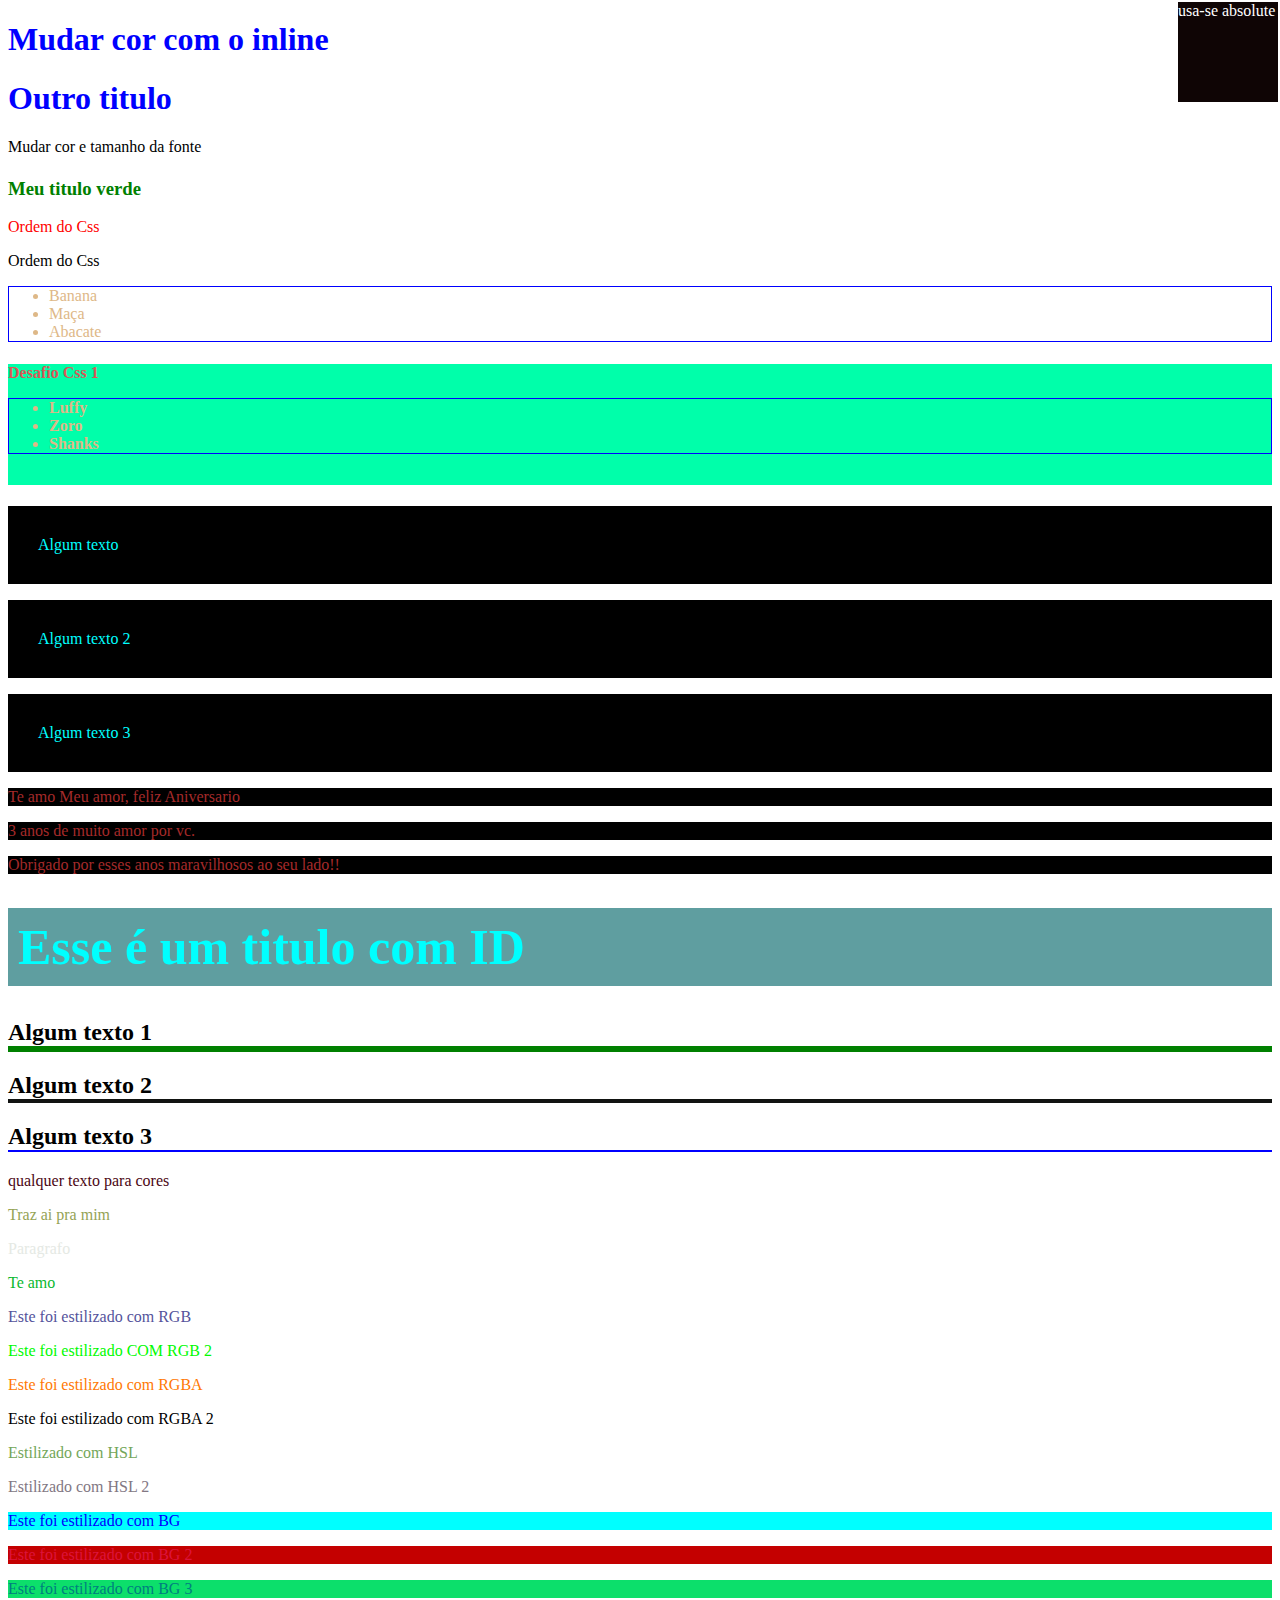
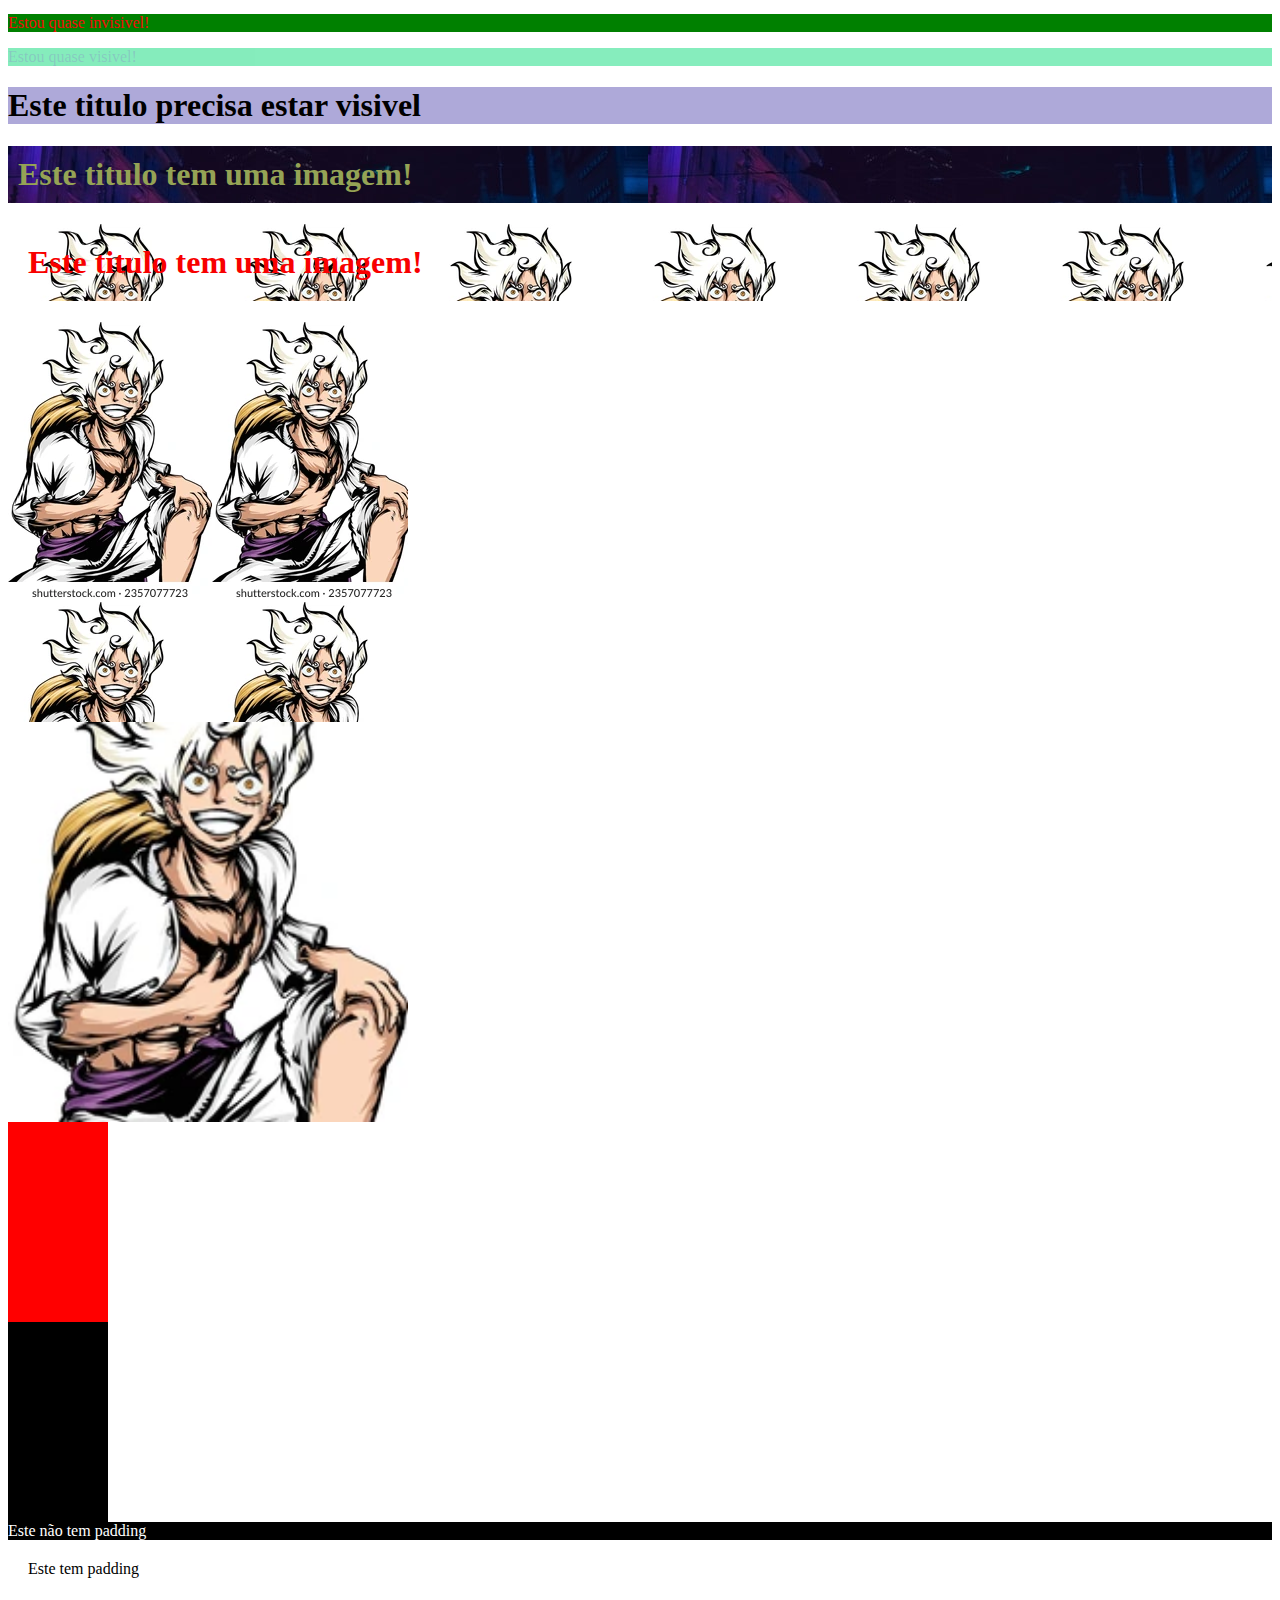
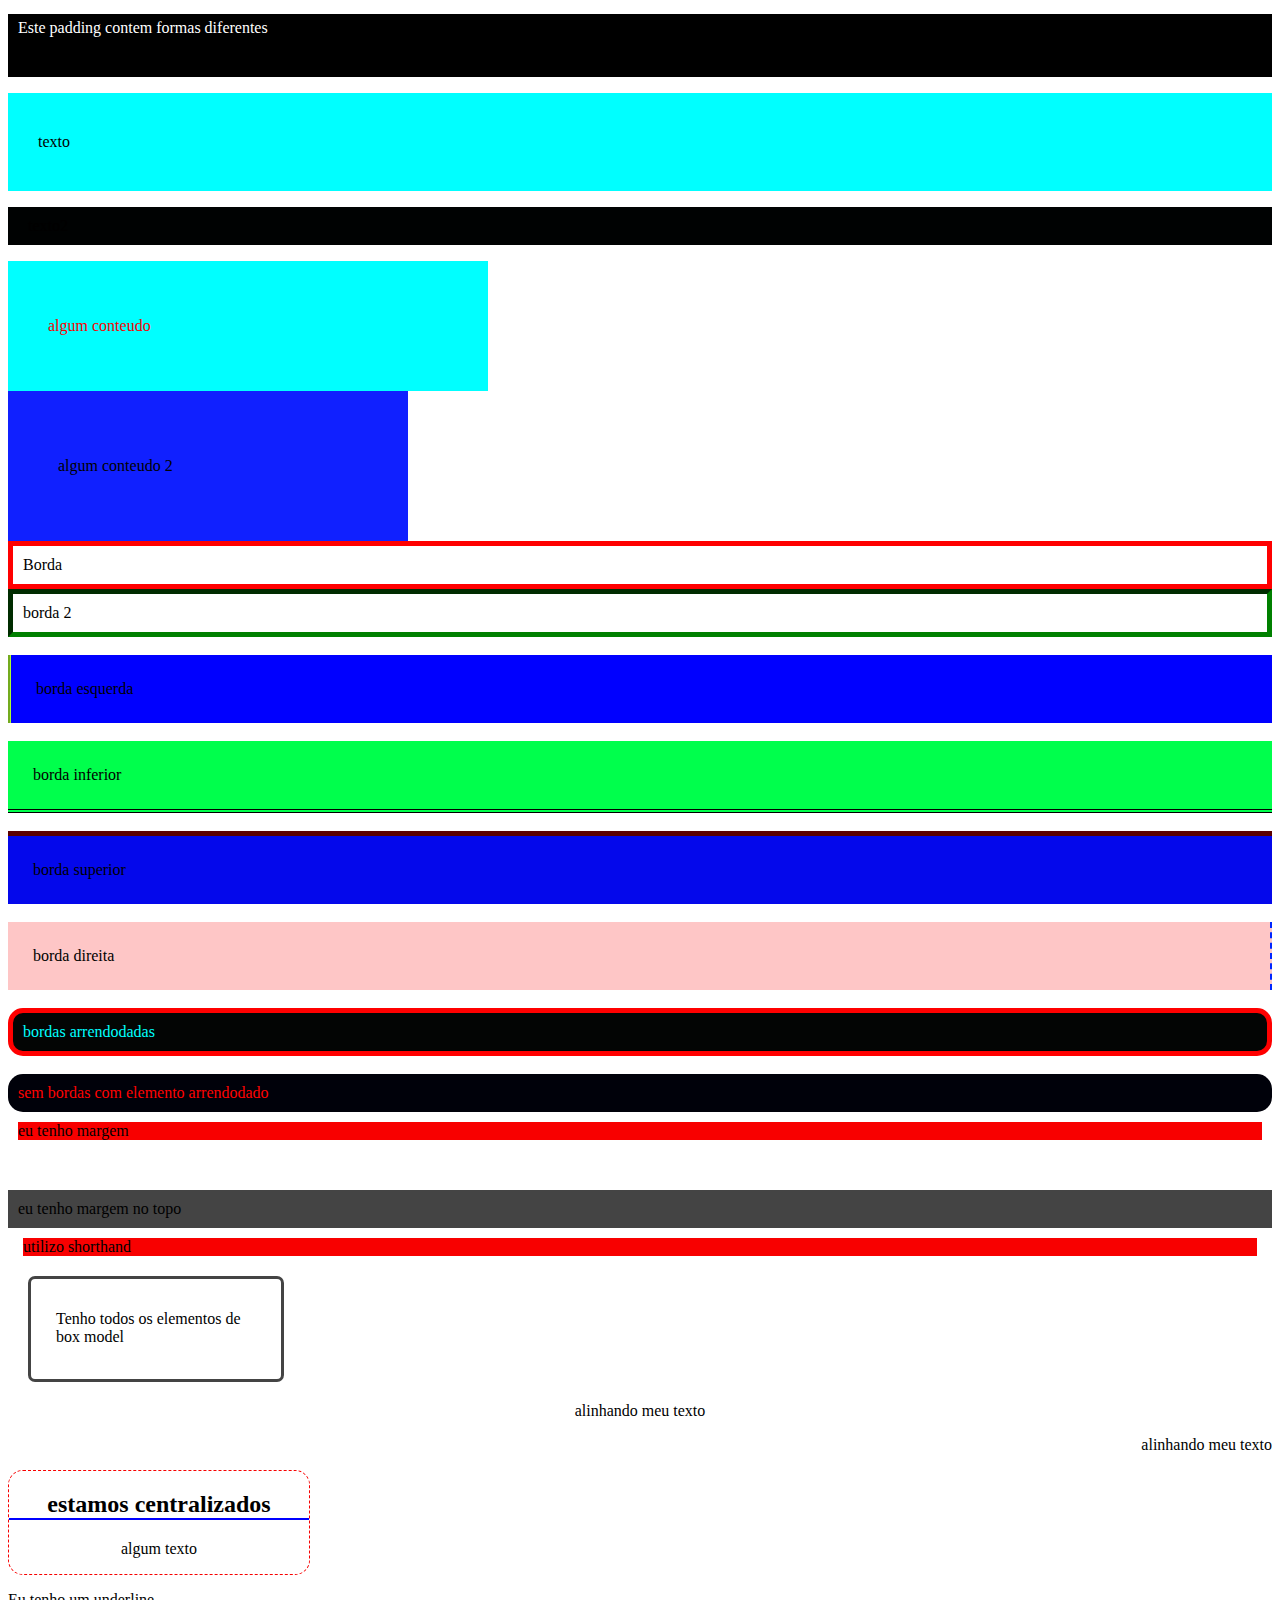
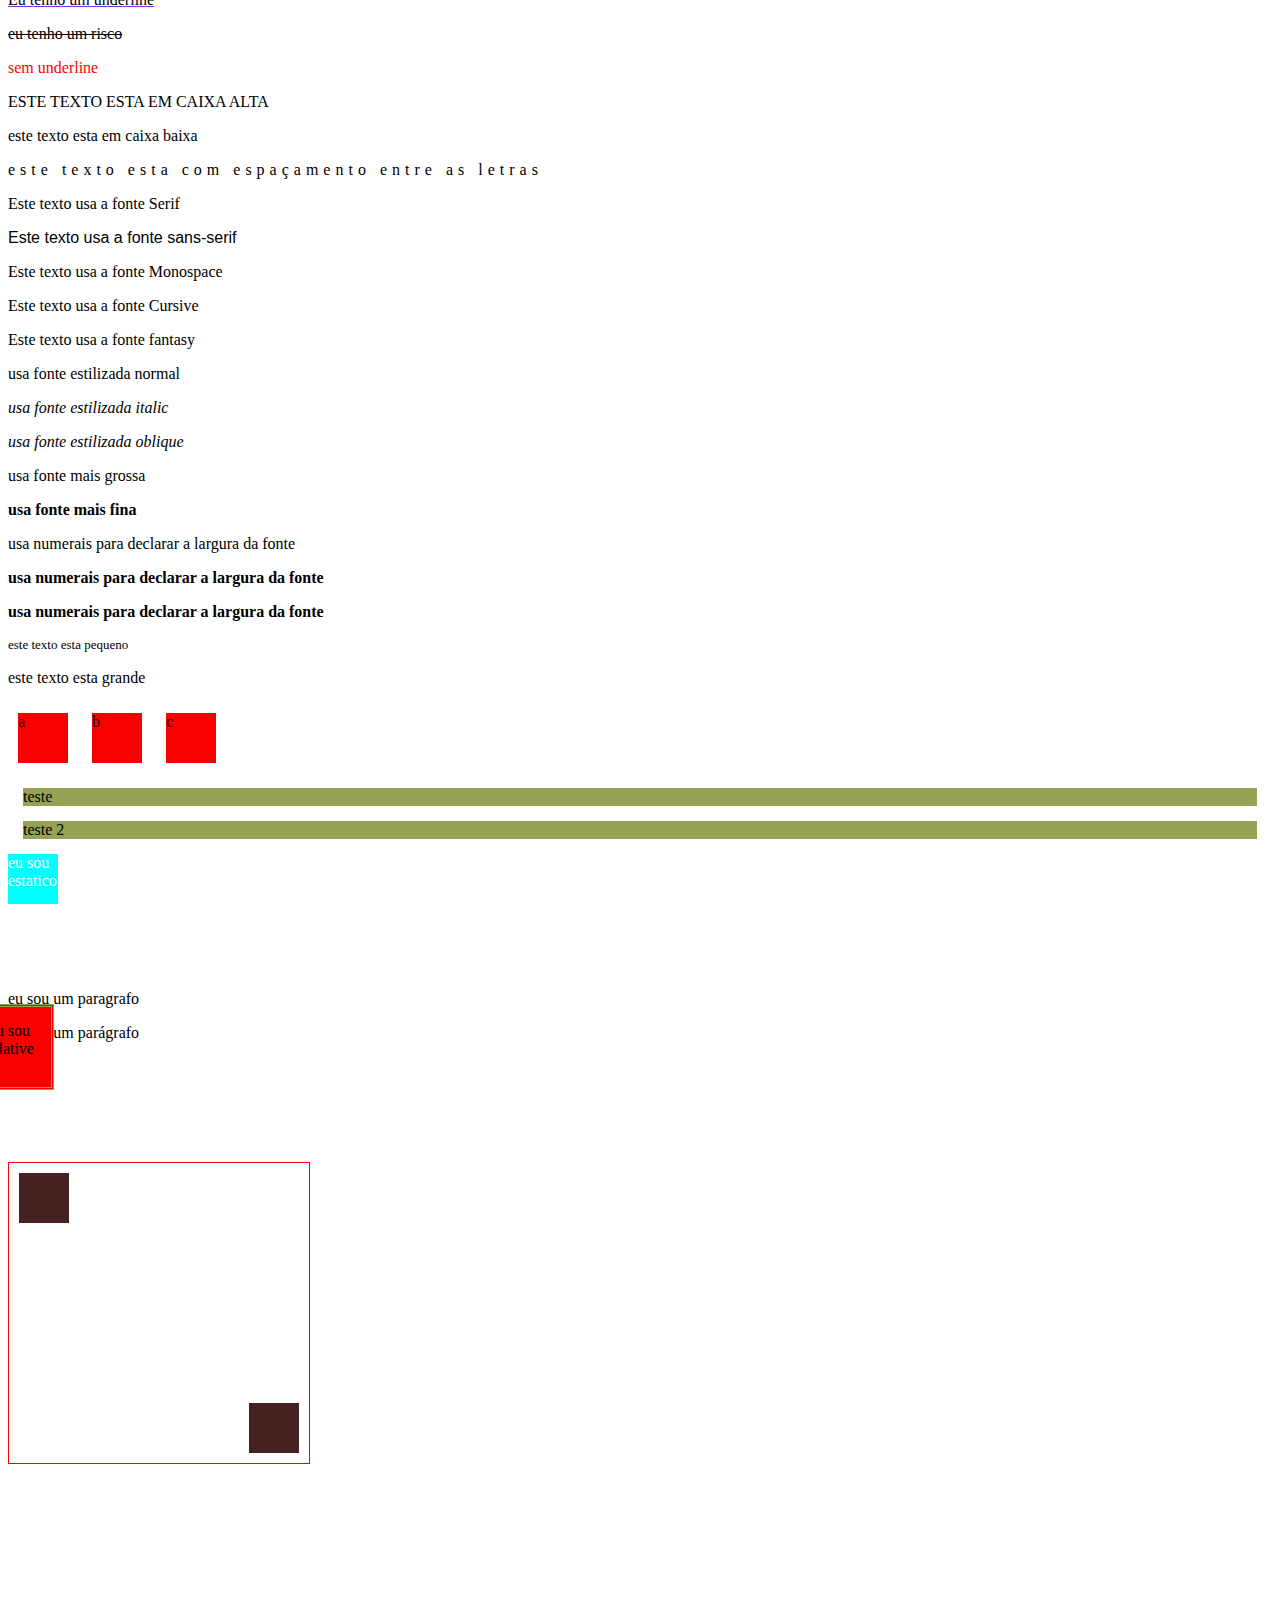
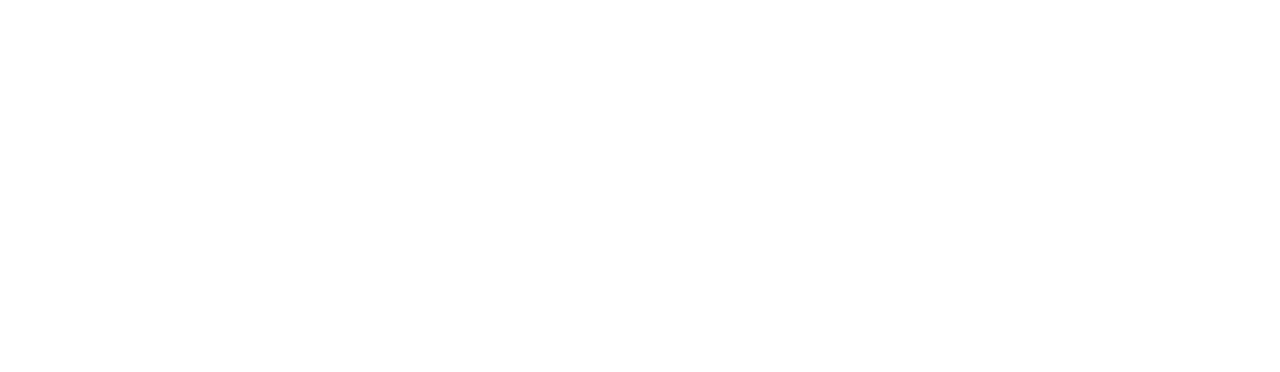
==== 3-CSS/index.html @ b460d369 "meu primeiro commit" ====
<!DOCTYPE html>
<html lang="en">
  <head>
    <meta charset="UTF-8" />
    <meta name="viewport" content="width=device-width, initial-scale=1.0" />
    <title>CSS</title>
    <!--3 Internal CSS-->
    <style>
      /* p {
        color: rgb(255, 255, 255);
        font-size: 40px;
      } */
    </style>
    <!--4 External CSS-->
    <!--Cascanding Style Sheets-->
    <link rel="stylesheet" href="Css/styles.css" />
    <link rel="stylesheet" href="Css/list.css" />
    <!--7 Desafio CSS-->
    <link rel="stylesheet" href="Css/titles.css" />
  </head>

  <body>
    <!--1 Inline CSS-->
    <h1 style="color: blue">Mudar cor com o inline</h1>
    <h1 style="color: blue">Outro titulo</h1>

    <!-- 2 Multiplas regras-->
    <!-- <h1 style="color: purple; font-size: 50px; border-bottom: 1px solid red;"</h1> -->
    Mudar cor e tamanho da fonte
    <h1 />
    <!--3 internal CSS-->
    <!-- <P>Eu fui estilizado pelo internal</P>
      <p>mais um</p>
      <p>e mais outro</p> -->

    <!--4 EXTERNAL CSS-->
    <h3>Meu titulo verde</h3>

    <!--5 Ordem do CSS-->
    <p style="color: red">Ordem do Css</p>
    <p>Ordem do Css</p>

    <!--6  Multiplos CSS-->

    <ul>
      <li>Banana</li>
      <li>Maça</li>
      <li>Abacate</li>
    </ul>

    <!--7 desafio CSS-->
    <h4>
      Desafio Css 1
      <ul>
        <li>Luffy</li>
        <li>Zoro</li>
        <li>Shanks</li>
      </ul>
    </h4>
    <!--8  - classes-->
    <p class="paragraph">Algum texto</p>
    <p class="paragraph">Algum texto 2</p>
    <p class="paragraph">Algum texto 3</p>

    <p class="Aline">Te amo Meu amor, feliz Aniversario</p>
    <p class="Aline">3 anos de muito amor por vc.</p>
    <p class="Aline">Obrigado por esses anos maravilhosos ao seu lado!!</p>

    <!--9 Id-->

    <h1 id="exclusive-tittle">Esse é um titulo com ID</h1>

    <!--10 Multiplas regras, ordem do CSS-->

    <h2 id="Algum-titulo" class="titulo">Algum texto 1</h2>
    <h2 class="titulo">Algum texto 2</h2>
    <h2>Algum texto 3</h2>

    <!--11 Nome de Cor-->
    <p class="color-name">qualquer texto para cores</p>

    <!--12 HEX-->
    <p class="hex">Traz ai pra mim</p>
    <p class="hex-2">Paragrafo</p>

    <!--13 mais sobre hex-->

    <p class="simple-hex">Te amo</p>

    <!--14 RGB-->

    <p class="rgb">Este foi estilizado com RGB</p>
    <p class="mixed-rgb">Este foi estilizado COM RGB 2</p>

    <!--15 RGBA -->

    <p class="Rgba">Este foi estilizado com RGBA</p>
    <p class="Rgba-2">Este foi estilizado com RGBA 2</p>

    <!--  16 HSL-->

    <p class="HSL">Estilizado com HSL</p>
    <p class="HSL-2">Estilizado com HSL 2</p>

    <!-- 17 Backgroud color-->

    <p class="bg">Este foi estilizado com BG</p>
    <p class="bg-2">Este foi estilizado com BG 2</p>
    <p class="bg-3">Este foi estilizado com BG 3</p>

    <!-- 18 Backgroud opacity-->

    <div class="bg-opacity">
      <p>Estou quase invisivel!</p>
    </div>

    <div class="bg-opacity-2">
      <p>Estou quase visivel!</p>
    </div>

    <!-- 19 Rgba com opacidade -->

    <div class="rgba-opacity">
      <h1>Este titulo precisa estar visivel</h1>
    </div>

    <!-- 20 backgroud images -->

    <h1 class="bg-img">Este titulo tem uma imagem!</h1>
    <h1 class="bg-img-2">Este titulo tem uma imagem!</h1>

    <!-- 21 centralizando img bg-->

    <div class="not-center-img-bg"></div>
    <div class="center-img-bg"></div>

    <!-- 22 largura e altura -->

    <div class="height-width"></div>
    <div class="height-width-2"></div>
    <!-- 23 padding -->
    <div class="without-padding">Este não tem padding</div>
    <div class="padding">Este tem padding</div>
    <!-- 24 padding indivual -->

    <p class="padding-individual">Este padding contem formas diferentes</p>

    <!-- 25 - Shorthand properties -->

    <p class="shorthandas-paddind">texto</p>
    <p class="shorthandas-paddind-2">texto2</p>

    <!-- 26 padding e width -->
    <div class="without-border-box">
      <p>algum conteudo</p>
    </div>
    <div class="border-box">
      <p>algum conteudo 2</p>
    </div>

    <!-- 27 border -->

    <div class="border">Borda</div>
    <div class="border-2">borda 2</div>
    <br />

    <!-- 28 bordas individuais -->

    <div class="border-left">borda esquerda</div>
    <br />
    <div class="border-botton">borda inferior</div>
    <br />
    <div class="border-top">borda superior</div>
    <br />
    <div class="border-right">borda direita</div>
    <br />

    <!-- 29 bordas arrendodadas -->

    <div class="border-radius">bordas arrendodadas</div>
    <br />
    <div class="border-radius-2">sem bordas com elemento arrendodado</div>

    <!-- 30 margem -->

    <div class="margin">eu tenho margem</div>
    <div class="margin-top">eu tenho margem no topo</div>
    <div class="margin-shorthand">utilizo shorthand</div>

    <!-- 31 elementos de box model juntos -->

    <div class="box-model">
      <p>Tenho todos os elementos de box model</p>
    </div>

    <!-- 31 alinhamento de texto -->

    <p class="text-aligned">alinhando meu texto</p>
    <p class="text-aligned-2">alinhando meu texto</p>
    <div class="container-center">
      <h2>estamos centralizados</h2>
      <p>algum texto</p>
    </div>

    <!-- 32 text decorecion -->
    <p class="underline">Eu tenho um underline</p>
    <p class="line-trough">eu tenho um risco</p>
    <a href="#" class="remove-underline">sem underline</a>

    <!-- 33 transformação do texto -->

    <p class="upper">este texto esta em caixa alta</p>
    <p class="lower">este texto esta em caixa baixa</p>

    <!-- 34 espaçamento de texto -->

    <p class="letter-spacing">
      este texto esta com espaçamento entre as letras
    </p>

    <!-- 35 fontes -->
    <p class="serif">Este texto usa a fonte Serif</p>
    <p class="sans-serif">Este texto usa a fonte sans-serif</p>
    <p class="Monospace">Este texto usa a fonte Monospace</p>
    <p class="cursive">Este texto usa a fonte Cursive</p>
    <p class="fantasy">Este texto usa a fonte fantasy</p>
    <!-- 36 estilos de fontes -->

    <p class="normal">usa fonte estilizada normal</p>
    <p class="italic">usa fonte estilizada italic</p>
    <p class="oblique">usa fonte estilizada oblique</p>

    <!-- 37 largura da fonte  -->
    <p class="lighter"">usa fonte mais grossa</p>
    <p class="bolder">usa fonte mais fina</p>
    <p class="usa-numerais">usa numerais para declarar a largura da fonte</p>
    <p class="usa-numerais-2">usa numerais para declarar a largura da fonte</p>
    <p class="usa-numerais-3">usa numerais para declarar a largura da fonte</p>
    
    <!--38 font size(tamanho do texto) -->

    <p class="font-size">este texto esta pequeno</p>
    <p class="font-size-2">este texto esta grande</p>

    <!-- 39 Display -->
     
    <div class="inline-box">a</div>
    <div class="inline-box">b</div>
    <div class="inline-box">c</div>
    <span class="block">teste</span>
    <span class="block">teste 2</span>

    <!-- 40 escondendo elementos -->
    <p class="invisible">me encontre se puder </p>  

    <!-- posições dos elementos -->
     <!-- 41 posistion static -->
    <div class="static">
      <span>eu sou estatico!</span>
    </div>

    <!-- 42 relative position -->

    <div class="relative">
      <span>Eu sou relative</span>
    </div>
    <p7>eu sou um paragrafo</p7>

    <!-- 43 position absolute -->

    <div class="absolute">
      <span>usa-se absolute</span>
    </div>
    <p>eu sou um parágrafo</p>

    <!-- 44 relative com absolute -->

    <div class="relative-container">
      <div class="absolute-1"></div>
      <div class="absolute-2"></div>
    </div>


  </body>
</html>
---- 3-CSS/Css/styles.css ----
/*4 - external */
body {
  padding-bottom: 500px;
}
h3 {
  color: green;
}
/* P {
  color: rgb(123, 9, 230);
} */
/*Ola pessoal*/

/*Classes*/
.paragraph {
  background-color: black;
  color: aqua;
  padding: 30px;
}

.Aline {
  background-color: black;
  color: brown;
}

/*Id*/
#exclusive-tittle {
  background-color: cadetblue;
  color: aqua;
  padding: 10px;
  font-size: 50px;
}

/* Ordem das Regras*/
h2 {
  border-bottom: 2px solid blue;
}

.titulo {
  border-bottom: 4px solid rgb(17, 19, 17);
}

#Algum-titulo {
  border-bottom: 6px solid green;
}

/* Nome de Cores*/
.color-name {
  color: rgb(75, 6, 20);
}
/* hEX*/
.hex {
  color: #95a355;
}

.hex-2 {
  color: #e5e9e4;

  /*Aprofundando no HEx*/
}
.simple-hex {
  color: rgb(10, 185, 48);
}

.simple-hex-2 {
  color: rgba(rgb(173, 16, 16), rgb(16, 241, 16), blue, alpha);
}

/*RGB*/

.rgb {
  color: rgb(84, 83, 155);
}

.mixed-rgb {
  color: rgb(0, 250, 0);
}

/* RGBA */
.Rgba {
  color: rgb(255, 121, 4);
}

.Rgba-2 {
  color: rgba rgb(0, 255, 242);
}

/*HSL*/

.HSL {
  color: hsl(100, 30%, 50%);
}

.HSL-2 {
  color: hsl(295, 5%, 49%);
}

/* Backgroud color*/
.bg {
  background-color: aqua;
  color: blue;
}

.bg-2 {
  background-color: rgb(196, 0, 0);
  color: crimson;
}

.bg-3 {
  background-color: rgb(12, 223, 107);
  color: teal;
}

/*backgroud opacity*/

.bg-opacity {
  background-color: green;
  color: rgb(241, 9, 9);
  /* opacity: 0.1; */
}
.bg-opacity-2 {
  background-color: rgb(13, 219, 123);
  color: rgba(23, 9, 145, 0.349);
  opacity: 0.5;
}

/* Rgba com opacidade */
.rgba-opacity {
  background-color: rgba(23, 9, 145, 0.349);
  color: black;
}

/* bg img */

.bg-img {
  background-image: url(../img/city.jpg);
  padding: 10px;
  color: #95a355;
}
.bg-img-2 {
  background-image: url(../img/luffy.jpg);
  padding: 20px;
  color: #f80000;
}
/* center img bg */

.not-center-img-bg,
.center-img-bg {
  height: 400px;
  width: 400px;
  background-image: url("../img/luffy.jpg");
}

.center-img-bg {
  background-position: center;
  background-size: cover;
}

/*largura e altura */

.height-width {
  height: 200px;
  width: 100px;
  background-color: red;
}
.height-width-2 {
  height: 200px;
  width: 100px;
  background-color: rgb(0, 0, 0);
}

/* Padding e nao padding */

.without-padding {
  background-color: black;
  color: white;
}
.padding {
  padding: 20px;
}

/* padding indivdual */

.padding-individual {
  background-color: black;
  color: #fff;
  padding-top: 5px;
  padding-left: 10px;
  padding-right: 20px;
  padding-bottom: 40px;
}
/* shorthand paddind */
.shorthandas-paddind {
  background-color: aqua;
  padding: 40px 30px 40px 30px;
}
.shorthandas-paddind-2 {
  background-color: rgb(0, 2, 2);
  padding: 10px 20px;
}
/* padding e width */
.without-border-box {
  background-color: aqua;
  color: #f80000;
  width: 400px;
  padding: 40px;
}
.border-box {
  background-color: rgb(16, 32, 255);
  color: black;
  width: 400px;
  padding: 50px;
  box-sizing: border-box;
}
/* border */

.border {
  border: 5px solid red;
  padding: 10px;
}

.border-2 {
  border: 5px inset green;
  padding: 10px;
}

/* bordas individuais */

.border-left {
  border-left: 3px groove greenyellow;
  background-color: blue;
  padding: 25px;
}
.border-botton {
  border-bottom: 4px double black;
  background-color: rgb(0, 255, 76);
  padding: 25px;
}
.border-top {
  border-top: 5px inset rgb(175, 0, 0);
  padding: 15px;
  background-color: rgb(4, 8, 235);
  padding: 25px;
}
.border-right {
  border-right: 2px dashed rgb(0, 38, 255);
  padding: 15px;
  background-color: rgba(250, 49, 49, 0.274);
  padding: 25px;
}
/* 29 bordas arrendodadas */

.border-radius {
  border: 5px solid red;
  background-color: rgb(3, 5, 4);
  color: aqua;
  padding: 10px;
  border-radius: 15px;
}
.border-radius-2 {
  background-color: rgb(0, 1, 10);
  color: rgb(255, 1, 1);
  padding: 10px;
  border-radius: 15px;
}

/* margem */

.margin {
  margin: 10px;
  background-color: #f80000;
}
.margin-top {
  margin-top: 50px;
  background-color: #444;
  padding: 10px;
}
.margin-shorthand {
  margin: 10px 15px 10px 15px;
  background-color: #f80000;
}

/* elementos de box model juntos */
.box-model {
  margin: 20px;
  padding: 15px 25px;
  border: 3px solid #444;
  border-radius: 7px;
  width: 200px;
  height: 70px;
}
/* alinhamento de texto */
.text-aligned {
  text-align: center;
}

.text-aligned-2 {
  text-align: right;
}
.container-center {
  text-align: center;
  width: 300px;
  border: 1px dashed #f80000;
  border-radius: 15px;
}

/* text-decoracion */

.underline {
  text-decoration: underline blueviolet;
}

.line-trough {
  text-decoration: line-through;
}
.remove-underline {
  text-decoration: none;
  color: red;
}
/* transform text */

.upper {
  text-transform: uppercase;
}
.lower {
  text-transform: lowercase;
}
/* espaçamento do texto */
.letter-spacing {
  letter-spacing: 5px;
}

/* fontes */

.serif {
  font-family: Georgia, "Times New Roman", Times, serif;
}
.sans-serif {
  font-family: Helvetica;
}
.monospace {
  font-style: "courier new";
}
.cursive {
  font-family: cursive;
}
.fantasy {
  font-family: fantasy;
}
/* estizando as fontes */

.normal {
  font-style: normal;
}
.italic {
  font-style: italic;
}
.oblique {
  font-style: oblique;
}
/* largura da fonte */

.lighter {
  font-weight: lighter;
}
.bolder {
  font-weight: bolder;
}
.usa-numerais {
  font-weight: thin;
}
.usa-numerais-2 {
  font-weight: bold;
}
.usa-numerais-3 {
  font-weight: 900;
}
/* font-size */

.font-size {
  font-size: small;
}

.font-size-2 {
  font-size: medium;
}
/* display */
.inline-box {
  width: 50px;
  height: 50px;
  background-color: #f80000;
  margin: 10px;
  display: inline-block;
}
.block {
  background-color: #95a355;
  display: block;
  margin: 15px;
}
/* escondendo elementos */
.invisible {
  display: none;
}

/* posiçoes dos elementos */
/* static */
.static {
  position: static;
  background-color: aqua;
  color: #fff;
  height: 50px;
  width: 50px;
}
.relative {
  position: relative;
  background-color: #f80000;
  color: #000;
  height: 50px;
  width: 50px;
  margin: 3px dashed #444;
  border: 3px double #95a355;
  padding: 15px;
  top: 100px;
  right: 40px;
}

/* posicion absolute */

.absolute {
  position: absolute;
  background-color: #0f0505;
  color: #ffffff;
  height: 100px;
  width: 100px;
  top: 2px;
  right: 2px;
}
/* absolute com relative */

.relative-container {
  width: 300px;
  height: 300px;
  border: 1px solid red;
  margin-top: 120px;
  position: relative;
}
.absolute-1,
.absolute-2 {
  width: 50px;
  height: 50px;
  background-color: #422;
  position: absolute;
}
.absolute-1 {
  top: 10px;
  left: 10px;
}
.absolute-2 {
  bottom: 10px;
  right: 10px;
}
---- 3-CSS/Css/list.css ----
ul {
  border: 1px solid blue;
  padding: 10 px;
}

li {
  color: darkblue;
}
---- 3-CSS/Css/titles.css ----
h4 {
  background-color: rgb(0, 255, 170);
  color: rgb(219, 87, 87);
  padding-bottom: 15px;
}
ul {
  color: aqua;
}
li {
  border-color: blueviolet;
  color: burlywood;
}
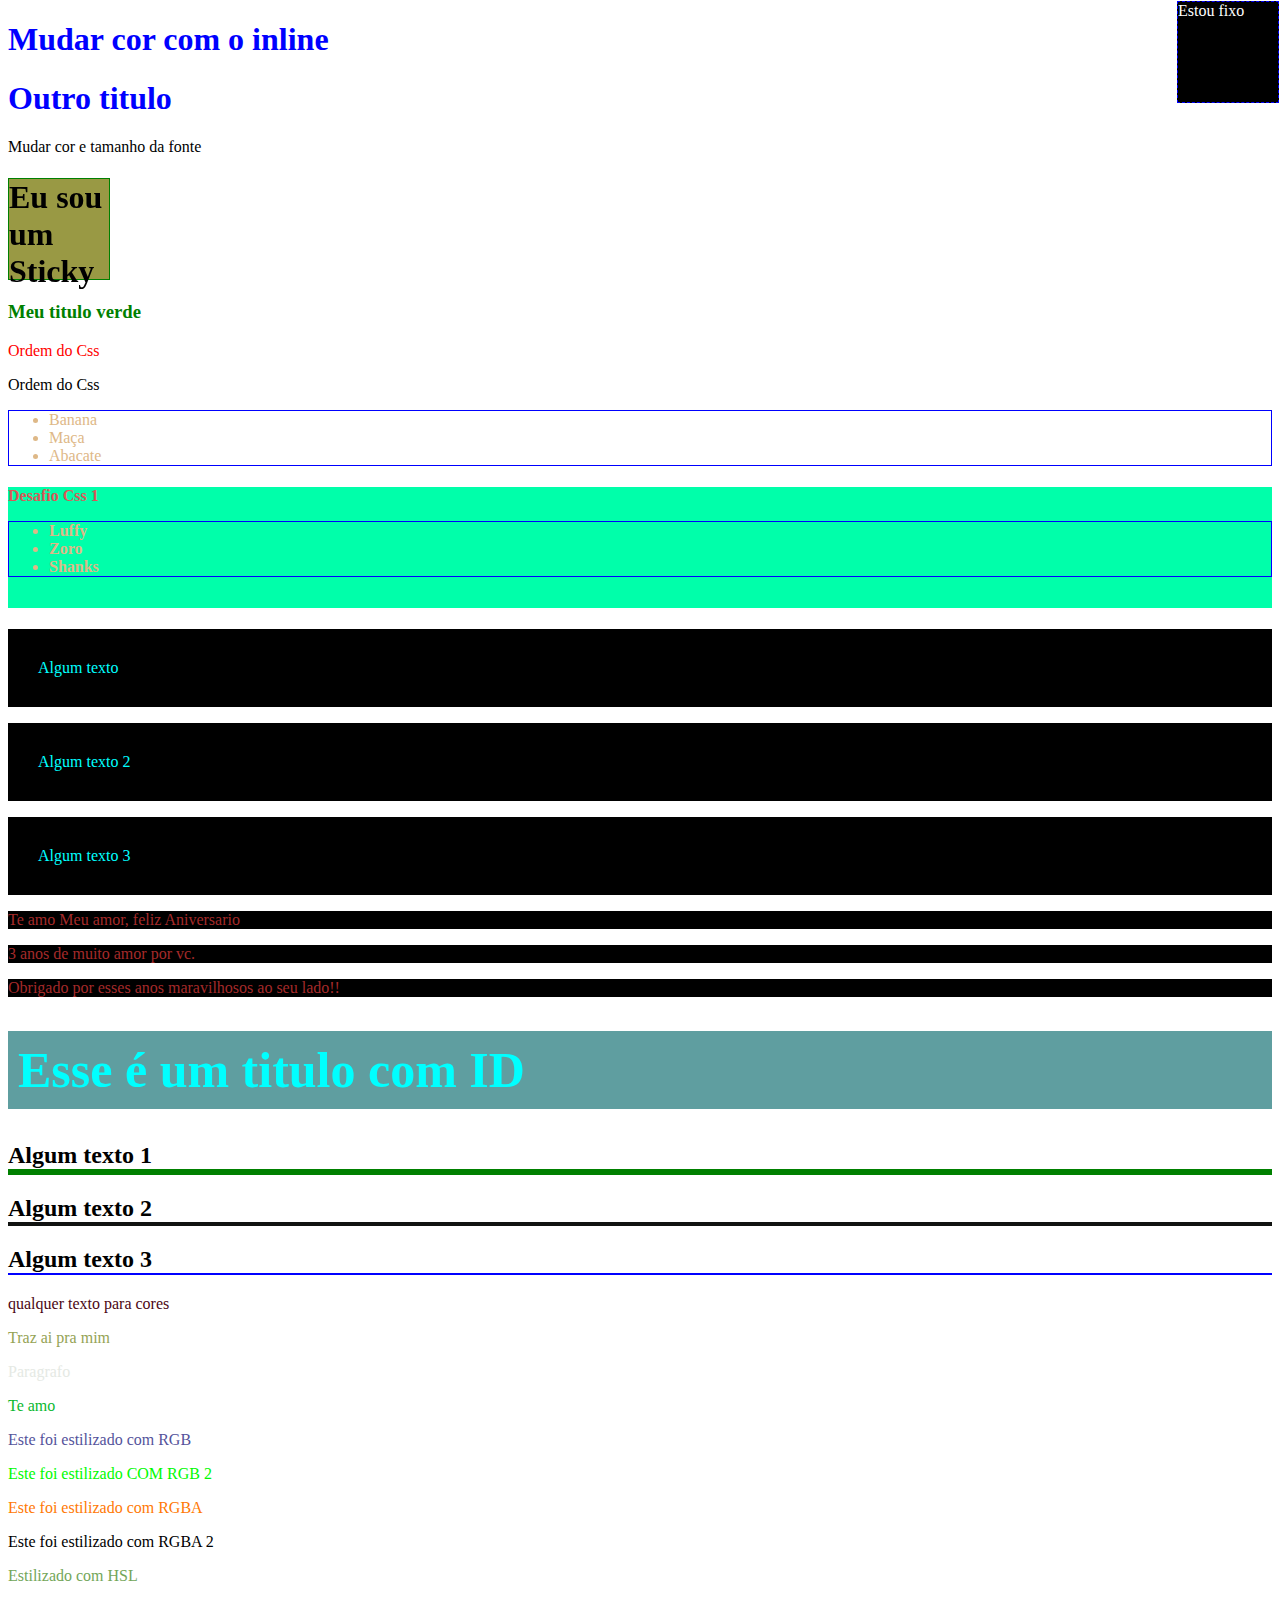
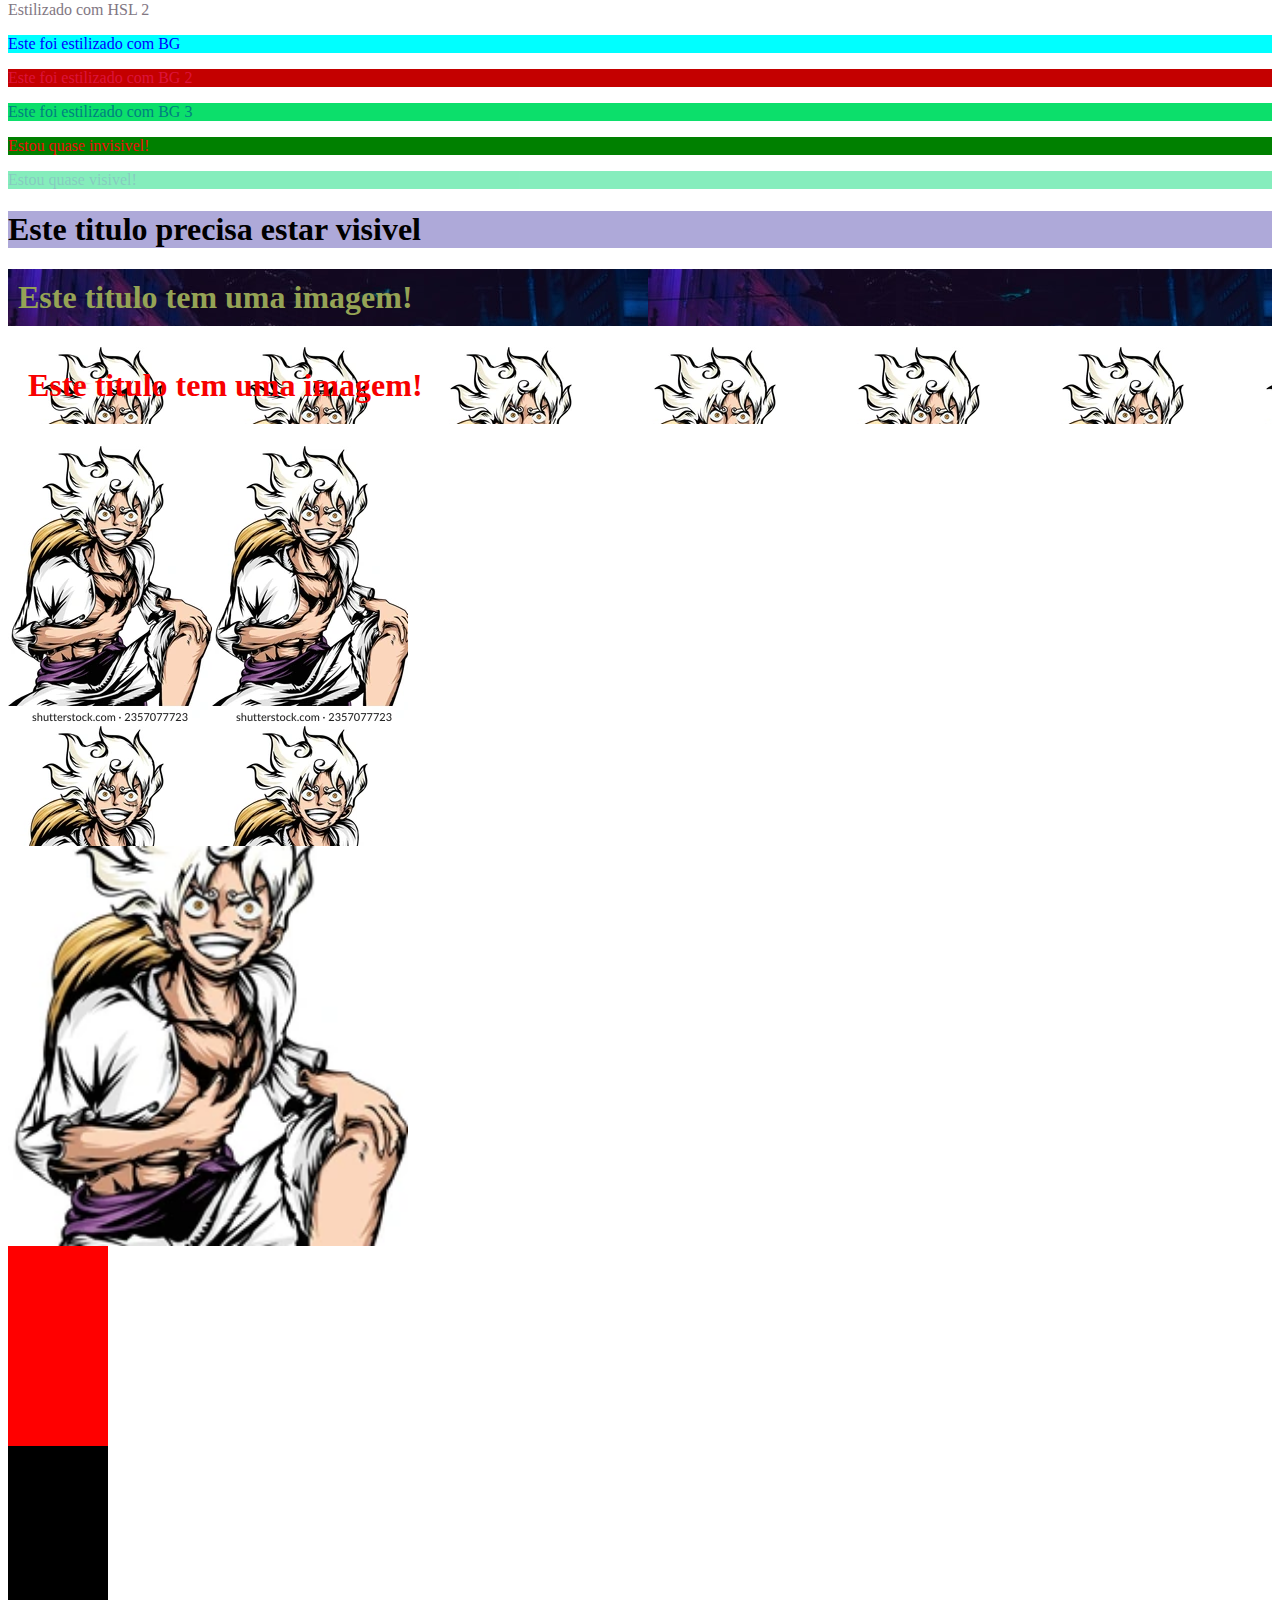
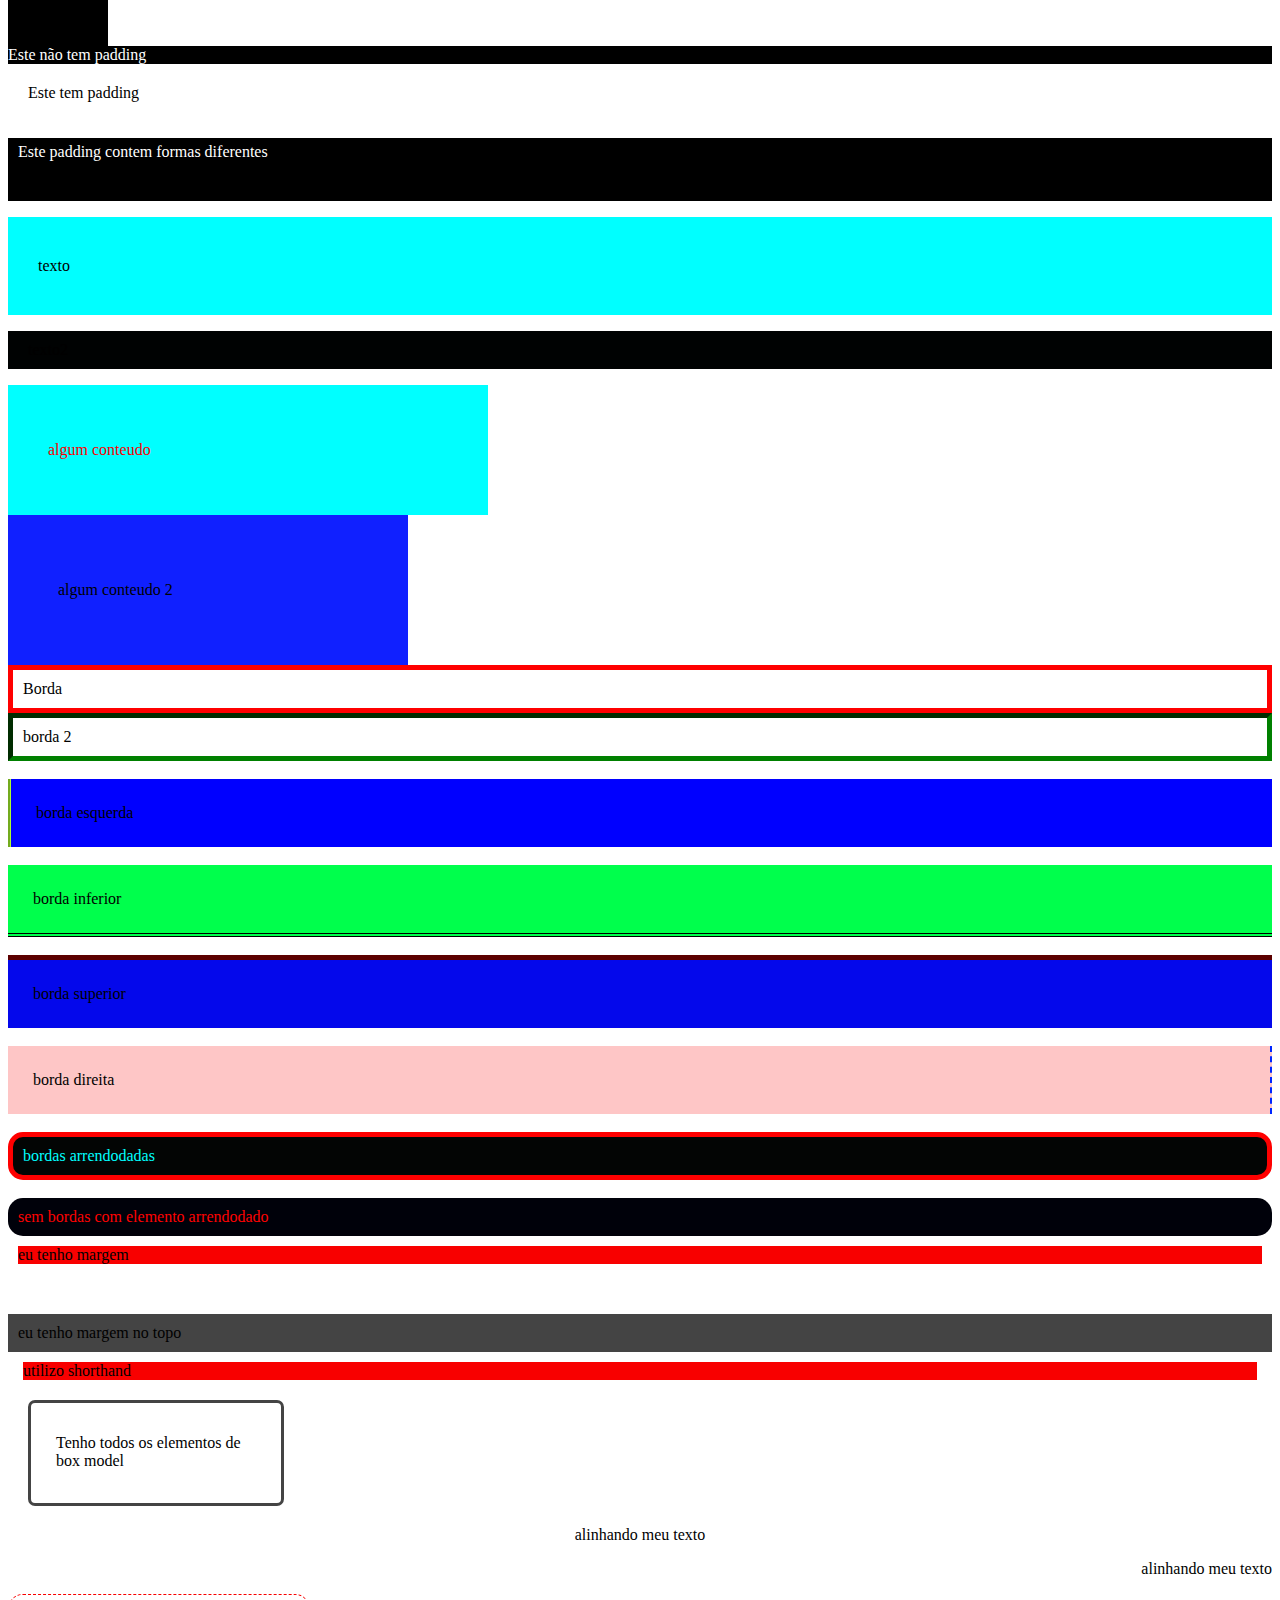
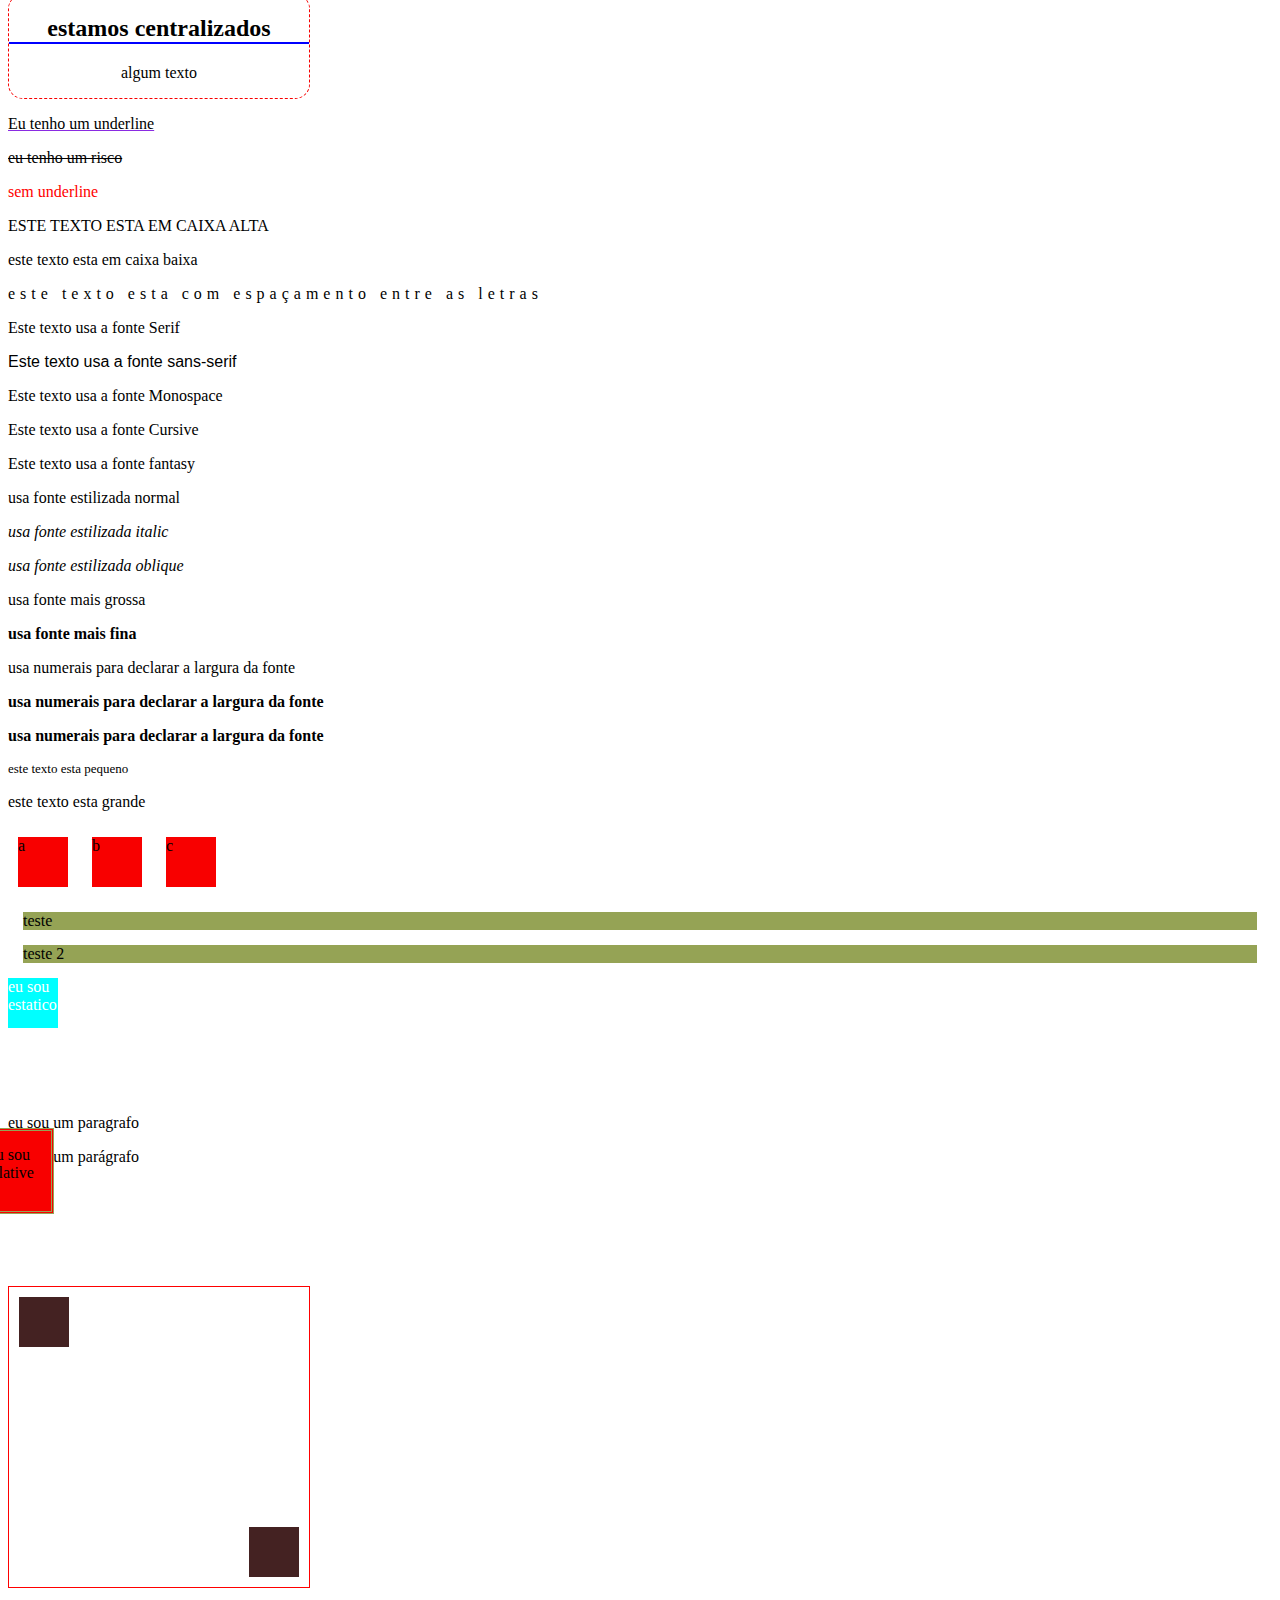
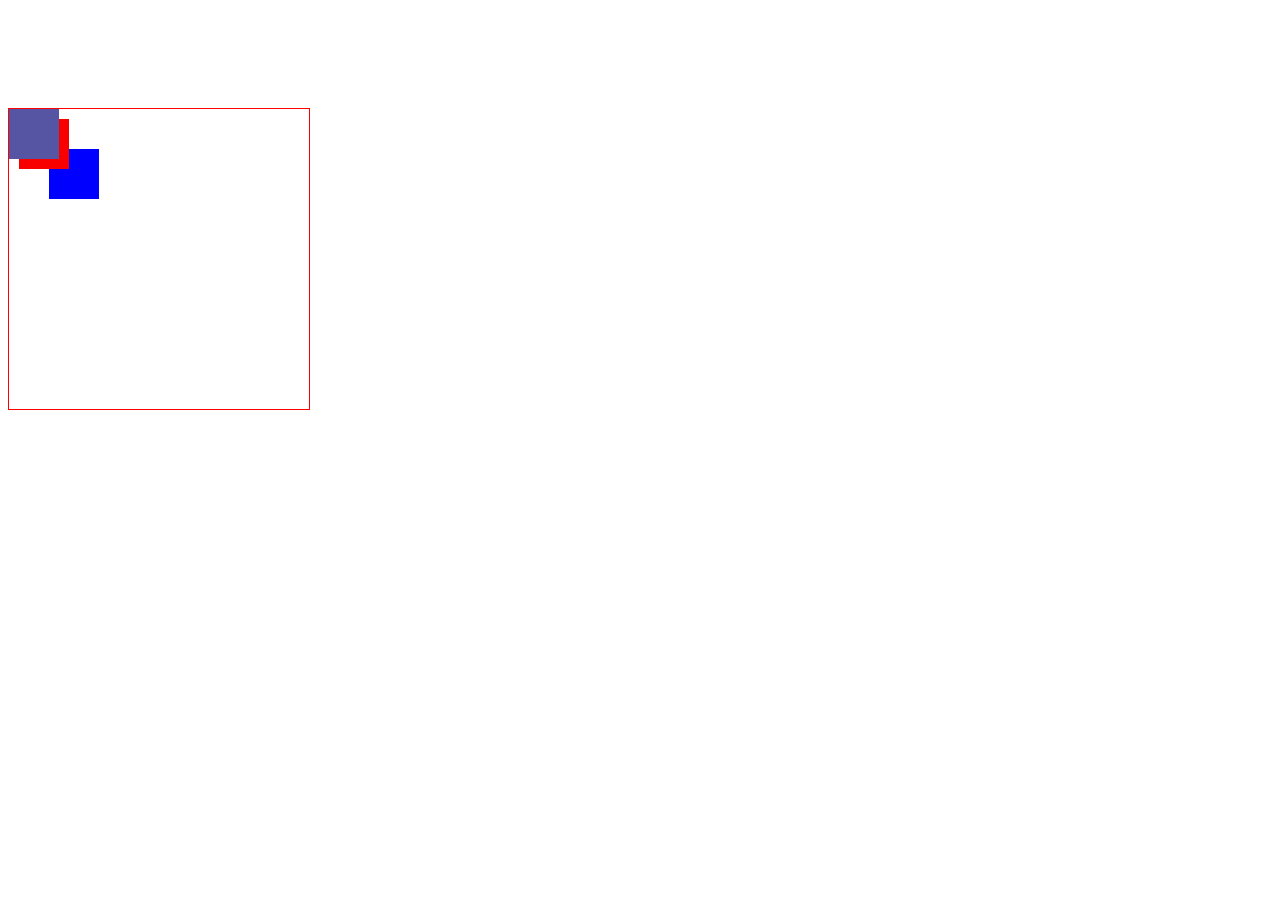
==== commit 20d56536: "Este Projeto é sobre a Banda Megadefh" ====
--- a/3-CSS/index.html
+++ b/3-CSS/index.html
@@ -1,285 +1,306 @@
-<!DOCTYPE html>
-<html lang="en">
-  <head>
-    <meta charset="UTF-8" />
-    <meta name="viewport" content="width=device-width, initial-scale=1.0" />
-    <title>CSS</title>
-    <!--3 Internal CSS-->
-    <style>
-      /* p {
-        color: rgb(255, 255, 255);
-        font-size: 40px;
-      } */
-    </style>
-    <!--4 External CSS-->
-    <!--Cascanding Style Sheets-->
-    <link rel="stylesheet" href="Css/styles.css" />
-    <link rel="stylesheet" href="Css/list.css" />
-    <!--7 Desafio CSS-->
-    <link rel="stylesheet" href="Css/titles.css" />
-  </head>
-
-  <body>
-    <!--1 Inline CSS-->
-    <h1 style="color: blue">Mudar cor com o inline</h1>
-    <h1 style="color: blue">Outro titulo</h1>
-
-    <!-- 2 Multiplas regras-->
-    <!-- <h1 style="color: purple; font-size: 50px; border-bottom: 1px solid red;"</h1> -->
-    Mudar cor e tamanho da fonte
-    <h1 />
-    <!--3 internal CSS-->
-    <!-- <P>Eu fui estilizado pelo internal</P>
-      <p>mais um</p>
-      <p>e mais outro</p> -->
-
-    <!--4 EXTERNAL CSS-->
-    <h3>Meu titulo verde</h3>
-
-    <!--5 Ordem do CSS-->
-    <p style="color: red">Ordem do Css</p>
-    <p>Ordem do Css</p>
-
-    <!--6  Multiplos CSS-->
-
-    <ul>
-      <li>Banana</li>
-      <li>Maça</li>
-      <li>Abacate</li>
-    </ul>
-
-    <!--7 desafio CSS-->
-    <h4>
-      Desafio Css 1
-      <ul>
-        <li>Luffy</li>
-        <li>Zoro</li>
-        <li>Shanks</li>
-      </ul>
-    </h4>
-    <!--8  - classes-->
-    <p class="paragraph">Algum texto</p>
-    <p class="paragraph">Algum texto 2</p>
-    <p class="paragraph">Algum texto 3</p>
-
-    <p class="Aline">Te amo Meu amor, feliz Aniversario</p>
-    <p class="Aline">3 anos de muito amor por vc.</p>
-    <p class="Aline">Obrigado por esses anos maravilhosos ao seu lado!!</p>
-
-    <!--9 Id-->
-
-    <h1 id="exclusive-tittle">Esse é um titulo com ID</h1>
-
-    <!--10 Multiplas regras, ordem do CSS-->
-
-    <h2 id="Algum-titulo" class="titulo">Algum texto 1</h2>
-    <h2 class="titulo">Algum texto 2</h2>
-    <h2>Algum texto 3</h2>
-
-    <!--11 Nome de Cor-->
-    <p class="color-name">qualquer texto para cores</p>
-
-    <!--12 HEX-->
-    <p class="hex">Traz ai pra mim</p>
-    <p class="hex-2">Paragrafo</p>
-
-    <!--13 mais sobre hex-->
-
-    <p class="simple-hex">Te amo</p>
-
-    <!--14 RGB-->
-
-    <p class="rgb">Este foi estilizado com RGB</p>
-    <p class="mixed-rgb">Este foi estilizado COM RGB 2</p>
-
-    <!--15 RGBA -->
-
-    <p class="Rgba">Este foi estilizado com RGBA</p>
-    <p class="Rgba-2">Este foi estilizado com RGBA 2</p>
-
-    <!--  16 HSL-->
-
-    <p class="HSL">Estilizado com HSL</p>
-    <p class="HSL-2">Estilizado com HSL 2</p>
-
-    <!-- 17 Backgroud color-->
-
-    <p class="bg">Este foi estilizado com BG</p>
-    <p class="bg-2">Este foi estilizado com BG 2</p>
-    <p class="bg-3">Este foi estilizado com BG 3</p>
-
-    <!-- 18 Backgroud opacity-->
-
-    <div class="bg-opacity">
-      <p>Estou quase invisivel!</p>
-    </div>
-
-    <div class="bg-opacity-2">
-      <p>Estou quase visivel!</p>
-    </div>
-
-    <!-- 19 Rgba com opacidade -->
-
-    <div class="rgba-opacity">
-      <h1>Este titulo precisa estar visivel</h1>
-    </div>
-
-    <!-- 20 backgroud images -->
-
-    <h1 class="bg-img">Este titulo tem uma imagem!</h1>
-    <h1 class="bg-img-2">Este titulo tem uma imagem!</h1>
-
-    <!-- 21 centralizando img bg-->
-
-    <div class="not-center-img-bg"></div>
-    <div class="center-img-bg"></div>
-
-    <!-- 22 largura e altura -->
-
-    <div class="height-width"></div>
-    <div class="height-width-2"></div>
-    <!-- 23 padding -->
-    <div class="without-padding">Este não tem padding</div>
-    <div class="padding">Este tem padding</div>
-    <!-- 24 padding indivual -->
-
-    <p class="padding-individual">Este padding contem formas diferentes</p>
-
-    <!-- 25 - Shorthand properties -->
-
-    <p class="shorthandas-paddind">texto</p>
-    <p class="shorthandas-paddind-2">texto2</p>
-
-    <!-- 26 padding e width -->
-    <div class="without-border-box">
-      <p>algum conteudo</p>
-    </div>
-    <div class="border-box">
-      <p>algum conteudo 2</p>
-    </div>
-
-    <!-- 27 border -->
-
-    <div class="border">Borda</div>
-    <div class="border-2">borda 2</div>
-    <br />
-
-    <!-- 28 bordas individuais -->
-
-    <div class="border-left">borda esquerda</div>
-    <br />
-    <div class="border-botton">borda inferior</div>
-    <br />
-    <div class="border-top">borda superior</div>
-    <br />
-    <div class="border-right">borda direita</div>
-    <br />
-
-    <!-- 29 bordas arrendodadas -->
-
-    <div class="border-radius">bordas arrendodadas</div>
-    <br />
-    <div class="border-radius-2">sem bordas com elemento arrendodado</div>
-
-    <!-- 30 margem -->
-
-    <div class="margin">eu tenho margem</div>
-    <div class="margin-top">eu tenho margem no topo</div>
-    <div class="margin-shorthand">utilizo shorthand</div>
-
-    <!-- 31 elementos de box model juntos -->
-
-    <div class="box-model">
-      <p>Tenho todos os elementos de box model</p>
-    </div>
-
-    <!-- 31 alinhamento de texto -->
-
-    <p class="text-aligned">alinhando meu texto</p>
-    <p class="text-aligned-2">alinhando meu texto</p>
-    <div class="container-center">
-      <h2>estamos centralizados</h2>
-      <p>algum texto</p>
-    </div>
-
-    <!-- 32 text decorecion -->
-    <p class="underline">Eu tenho um underline</p>
-    <p class="line-trough">eu tenho um risco</p>
-    <a href="#" class="remove-underline">sem underline</a>
-
-    <!-- 33 transformação do texto -->
-
-    <p class="upper">este texto esta em caixa alta</p>
-    <p class="lower">este texto esta em caixa baixa</p>
-
-    <!-- 34 espaçamento de texto -->
-
-    <p class="letter-spacing">
-      este texto esta com espaçamento entre as letras
-    </p>
-
-    <!-- 35 fontes -->
-    <p class="serif">Este texto usa a fonte Serif</p>
-    <p class="sans-serif">Este texto usa a fonte sans-serif</p>
-    <p class="Monospace">Este texto usa a fonte Monospace</p>
-    <p class="cursive">Este texto usa a fonte Cursive</p>
-    <p class="fantasy">Este texto usa a fonte fantasy</p>
-    <!-- 36 estilos de fontes -->
-
-    <p class="normal">usa fonte estilizada normal</p>
-    <p class="italic">usa fonte estilizada italic</p>
-    <p class="oblique">usa fonte estilizada oblique</p>
-
-    <!-- 37 largura da fonte  -->
-    <p class="lighter"">usa fonte mais grossa</p>
-    <p class="bolder">usa fonte mais fina</p>
-    <p class="usa-numerais">usa numerais para declarar a largura da fonte</p>
-    <p class="usa-numerais-2">usa numerais para declarar a largura da fonte</p>
-    <p class="usa-numerais-3">usa numerais para declarar a largura da fonte</p>
-    
-    <!--38 font size(tamanho do texto) -->
-
-    <p class="font-size">este texto esta pequeno</p>
-    <p class="font-size-2">este texto esta grande</p>
-
-    <!-- 39 Display -->
-     
-    <div class="inline-box">a</div>
-    <div class="inline-box">b</div>
-    <div class="inline-box">c</div>
-    <span class="block">teste</span>
-    <span class="block">teste 2</span>
-
-    <!-- 40 escondendo elementos -->
-    <p class="invisible">me encontre se puder </p>  
-
-    <!-- posições dos elementos -->
-     <!-- 41 posistion static -->
-    <div class="static">
-      <span>eu sou estatico!</span>
-    </div>
-
-    <!-- 42 relative position -->
-
-    <div class="relative">
-      <span>Eu sou relative</span>
-    </div>
-    <p7>eu sou um paragrafo</p7>
-
-    <!-- 43 position absolute -->
-
-    <div class="absolute">
-      <span>usa-se absolute</span>
-    </div>
-    <p>eu sou um parágrafo</p>
-
-    <!-- 44 relative com absolute -->
-
-    <div class="relative-container">
-      <div class="absolute-1"></div>
-      <div class="absolute-2"></div>
-    </div>
-
-
-  </body>
-</html>
+<!DOCTYPE html>
+<html lang="en">
+  <head>
+    <meta charset="UTF-8" />
+    <meta name="viewport" content="width=device-width, initial-scale=1.0" />
+    <title>CSS</title>
+    <!--3 Internal CSS-->
+    <style>
+      /* p {
+        color: rgb(255, 255, 255);
+        font-size: 40px;
+      } */
+    </style>
+    <!--4 External CSS-->
+    <!--Cascanding Style Sheets-->
+    <link rel="stylesheet" href="Css/styles.css" />
+    <link rel="stylesheet" href="Css/list.css" />
+    <!--7 Desafio CSS-->
+    <link rel="stylesheet" href="Css/titles.css" />
+  </head>
+
+  <body>
+    <!--1 Inline CSS-->
+    <h1 style="color: blue">Mudar cor com o inline</h1>
+    <h1 style="color: blue">Outro titulo</h1>
+
+    <!-- 2 Multiplas regras-->
+    <!-- <h1 style="color: purple; font-size: 50px; border-bottom: 1px solid red;"</h1> -->
+    Mudar cor e tamanho da fonte
+    <h1 />
+    <!--3 internal CSS-->
+    <!-- <P>Eu fui estilizado pelo internal</P>
+      <p>mais um</p>
+      <p>e mais outro</p> -->
+
+       <!-- 46 sticky -->
+
+    <div class="sticky">
+      <span>Eu sou um Sticky</span>
+    </div>
+    
+    <!--4 EXTERNAL CSS-->
+    <h3>Meu titulo verde</h3>
+
+    <!--5 Ordem do CSS-->
+    <p style="color: red">Ordem do Css</p>
+    <p>Ordem do Css</p>
+
+    <!--6  Multiplos CSS-->
+
+    <ul>
+      <li>Banana</li>
+      <li>Maça</li>
+      <li>Abacate</li>
+    </ul>
+
+    <!--7 desafio CSS-->
+    <h4>
+      Desafio Css 1
+      <ul>
+        <li>Luffy</li>
+        <li>Zoro</li>
+        <li>Shanks</li>
+      </ul>
+    </h4>
+    <!--8  - classes-->
+    <p class="paragraph">Algum texto</p>
+    <p class="paragraph">Algum texto 2</p>
+    <p class="paragraph">Algum texto 3</p>
+
+    <p class="Aline">Te amo Meu amor, feliz Aniversario</p>
+    <p class="Aline">3 anos de muito amor por vc.</p>
+    <p class="Aline">Obrigado por esses anos maravilhosos ao seu lado!!</p>
+
+    <!--9 Id-->
+
+    <h1 id="exclusive-tittle">Esse é um titulo com ID</h1>
+
+    <!--10 Multiplas regras, ordem do CSS-->
+
+    <h2 id="Algum-titulo" class="titulo">Algum texto 1</h2>
+    <h2 class="titulo">Algum texto 2</h2>
+    <h2>Algum texto 3</h2>
+
+    <!--11 Nome de Cor-->
+    <p class="color-name">qualquer texto para cores</p>
+
+    <!--12 HEX-->
+    <p class="hex">Traz ai pra mim</p>
+    <p class="hex-2">Paragrafo</p>
+
+    <!--13 mais sobre hex-->
+
+    <p class="simple-hex">Te amo</p>
+
+    <!--14 RGB-->
+
+    <p class="rgb">Este foi estilizado com RGB</p>
+    <p class="mixed-rgb">Este foi estilizado COM RGB 2</p>
+
+    <!--15 RGBA -->
+
+    <p class="Rgba">Este foi estilizado com RGBA</p>
+    <p class="Rgba-2">Este foi estilizado com RGBA 2</p>
+
+    <!--  16 HSL-->
+
+    <p class="HSL">Estilizado com HSL</p>
+    <p class="HSL-2">Estilizado com HSL 2</p>
+
+    <!-- 17 Backgroud color-->
+
+    <p class="bg">Este foi estilizado com BG</p>
+    <p class="bg-2">Este foi estilizado com BG 2</p>
+    <p class="bg-3">Este foi estilizado com BG 3</p>
+
+    <!-- 18 Backgroud opacity-->
+
+    <div class="bg-opacity">
+      <p>Estou quase invisivel!</p>
+    </div>
+
+    <div class="bg-opacity-2">
+      <p>Estou quase visivel!</p>
+    </div>
+
+    <!-- 19 Rgba com opacidade -->
+
+    <div class="rgba-opacity">
+      <h1>Este titulo precisa estar visivel</h1>
+    </div>
+
+    <!-- 20 backgroud images -->
+
+    <h1 class="bg-img">Este titulo tem uma imagem!</h1>
+    <h1 class="bg-img-2">Este titulo tem uma imagem!</h1>
+
+    <!-- 21 centralizando img bg-->
+
+    <div class="not-center-img-bg"></div>
+    <div class="center-img-bg"></div>
+
+    <!-- 22 largura e altura -->
+
+    <div class="height-width"></div>
+    <div class="height-width-2"></div>
+    <!-- 23 padding -->
+    <div class="without-padding">Este não tem padding</div>
+    <div class="padding">Este tem padding</div>
+    <!-- 24 padding indivual -->
+
+    <p class="padding-individual">Este padding contem formas diferentes</p>
+
+    <!-- 25 - Shorthand properties -->
+
+    <p class="shorthandas-paddind">texto</p>
+    <p class="shorthandas-paddind-2">texto2</p>
+
+    <!-- 26 padding e width -->
+    <div class="without-border-box">
+      <p>algum conteudo</p>
+    </div>
+    <div class="border-box">
+      <p>algum conteudo 2</p>
+    </div>
+
+    <!-- 27 border -->
+
+    <div class="border">Borda</div>
+    <div class="border-2">borda 2</div>
+    <br />
+
+    <!-- 28 bordas individuais -->
+
+    <div class="border-left">borda esquerda</div>
+    <br />
+    <div class="border-botton">borda inferior</div>
+    <br />
+    <div class="border-top">borda superior</div>
+    <br />
+    <div class="border-right">borda direita</div>
+    <br />
+
+    <!-- 29 bordas arrendodadas -->
+
+    <div class="border-radius">bordas arrendodadas</div>
+    <br />
+    <div class="border-radius-2">sem bordas com elemento arrendodado</div>
+
+    <!-- 30 margem -->
+
+    <div class="margin">eu tenho margem</div>
+    <div class="margin-top">eu tenho margem no topo</div>
+    <div class="margin-shorthand">utilizo shorthand</div>
+
+    <!-- 31 elementos de box model juntos -->
+
+    <div class="box-model">
+      <p>Tenho todos os elementos de box model</p>
+    </div>
+
+    <!-- 31 alinhamento de texto -->
+
+    <p class="text-aligned">alinhando meu texto</p>
+    <p class="text-aligned-2">alinhando meu texto</p>
+    <div class="container-center">
+      <h2>estamos centralizados</h2>
+      <p>algum texto</p>
+    </div>
+
+    <!-- 32 text decorecion -->
+    <p class="underline">Eu tenho um underline</p>
+    <p class="line-trough">eu tenho um risco</p>
+    <a href="#" class="remove-underline">sem underline</a>
+
+    <!-- 33 transformação do texto -->
+
+    <p class="upper">este texto esta em caixa alta</p>
+    <p class="lower">este texto esta em caixa baixa</p>
+
+    <!-- 34 espaçamento de texto -->
+
+    <p class="letter-spacing">
+      este texto esta com espaçamento entre as letras
+    </p>
+
+    <!-- 35 fontes -->
+    <p class="serif">Este texto usa a fonte Serif</p>
+    <p class="sans-serif">Este texto usa a fonte sans-serif</p>
+    <p class="Monospace">Este texto usa a fonte Monospace</p>
+    <p class="cursive">Este texto usa a fonte Cursive</p>
+    <p class="fantasy">Este texto usa a fonte fantasy</p>
+    <!-- 36 estilos de fontes -->
+
+    <p class="normal">usa fonte estilizada normal</p>
+    <p class="italic">usa fonte estilizada italic</p>
+    <p class="oblique">usa fonte estilizada oblique</p>
+
+    <!-- 37 largura da fonte  -->
+    <p class="lighter"">usa fonte mais grossa</p>
+    <p class="bolder">usa fonte mais fina</p>
+    <p class="usa-numerais">usa numerais para declarar a largura da fonte</p>
+    <p class="usa-numerais-2">usa numerais para declarar a largura da fonte</p>
+    <p class="usa-numerais-3">usa numerais para declarar a largura da fonte</p>
+    
+    <!--38 font size(tamanho do texto) -->
+
+    <p class="font-size">este texto esta pequeno</p>
+    <p class="font-size-2">este texto esta grande</p>
+
+    <!-- 39 Display -->
+     
+    <div class="inline-box">a</div>
+    <div class="inline-box">b</div>
+    <div class="inline-box">c</div>
+    <span class="block">teste</span>
+    <span class="block">teste 2</span>
+
+    <!-- 40 escondendo elementos -->
+    <p class="invisible">me encontre se puder </p>  
+
+    <!-- posições dos elementos -->
+     <!-- 41 posistion static -->
+    <div class="static">
+      <span>eu sou estatico!</span>
+    </div>
+
+    <!-- 42 relative position -->
+
+    <div class="relative">
+      <span>Eu sou relative</span>
+    </div>
+    <p7>eu sou um paragrafo</p7>
+
+    <!-- 43 position absolute -->
+
+    <div class="absolute">
+      <span>usa-se absolute</span>
+    </div>
+    <p>eu sou um parágrafo</p>
+
+    <!-- 44 relative com absolute -->
+
+    <div class="relative-container">
+      <div class="absolute-1"></div>
+      <div class="absolute-2"></div>
+    </div>
+
+    <!-- 45 fixed position -->
+
+    <div class="fixed">
+      <span>Estou fixo </span>
+    </div>
+
+    <!-- 47 z-index -->
+      <div class="relative-container">
+        <div class="absolute-3"></div>
+        <div class="absolute-4"></div>
+        <div class="absolute-5"></div>
+      </div>
+
+
+   
+
+  </body>
+</html>
--- a/3-CSS/Css/styles.css
+++ b/3-CSS/Css/styles.css
@@ -1,460 +1,512 @@
-/*4 - external */
-body {
-  padding-bottom: 500px;
-}
-h3 {
-  color: green;
-}
-/* P {
-  color: rgb(123, 9, 230);
-} */
-/*Ola pessoal*/
-
-/*Classes*/
-.paragraph {
-  background-color: black;
-  color: aqua;
-  padding: 30px;
-}
-
-.Aline {
-  background-color: black;
-  color: brown;
-}
-
-/*Id*/
-#exclusive-tittle {
-  background-color: cadetblue;
-  color: aqua;
-  padding: 10px;
-  font-size: 50px;
-}
-
-/* Ordem das Regras*/
-h2 {
-  border-bottom: 2px solid blue;
-}
-
-.titulo {
-  border-bottom: 4px solid rgb(17, 19, 17);
-}
-
-#Algum-titulo {
-  border-bottom: 6px solid green;
-}
-
-/* Nome de Cores*/
-.color-name {
-  color: rgb(75, 6, 20);
-}
-/* hEX*/
-.hex {
-  color: #95a355;
-}
-
-.hex-2 {
-  color: #e5e9e4;
-
-  /*Aprofundando no HEx*/
-}
-.simple-hex {
-  color: rgb(10, 185, 48);
-}
-
-.simple-hex-2 {
-  color: rgba(rgb(173, 16, 16), rgb(16, 241, 16), blue, alpha);
-}
-
-/*RGB*/
-
-.rgb {
-  color: rgb(84, 83, 155);
-}
-
-.mixed-rgb {
-  color: rgb(0, 250, 0);
-}
-
-/* RGBA */
-.Rgba {
-  color: rgb(255, 121, 4);
-}
-
-.Rgba-2 {
-  color: rgba rgb(0, 255, 242);
-}
-
-/*HSL*/
-
-.HSL {
-  color: hsl(100, 30%, 50%);
-}
-
-.HSL-2 {
-  color: hsl(295, 5%, 49%);
-}
-
-/* Backgroud color*/
-.bg {
-  background-color: aqua;
-  color: blue;
-}
-
-.bg-2 {
-  background-color: rgb(196, 0, 0);
-  color: crimson;
-}
-
-.bg-3 {
-  background-color: rgb(12, 223, 107);
-  color: teal;
-}
-
-/*backgroud opacity*/
-
-.bg-opacity {
-  background-color: green;
-  color: rgb(241, 9, 9);
-  /* opacity: 0.1; */
-}
-.bg-opacity-2 {
-  background-color: rgb(13, 219, 123);
-  color: rgba(23, 9, 145, 0.349);
-  opacity: 0.5;
-}
-
-/* Rgba com opacidade */
-.rgba-opacity {
-  background-color: rgba(23, 9, 145, 0.349);
-  color: black;
-}
-
-/* bg img */
-
-.bg-img {
-  background-image: url(../img/city.jpg);
-  padding: 10px;
-  color: #95a355;
-}
-.bg-img-2 {
-  background-image: url(../img/luffy.jpg);
-  padding: 20px;
-  color: #f80000;
-}
-/* center img bg */
-
-.not-center-img-bg,
-.center-img-bg {
-  height: 400px;
-  width: 400px;
-  background-image: url("../img/luffy.jpg");
-}
-
-.center-img-bg {
-  background-position: center;
-  background-size: cover;
-}
-
-/*largura e altura */
-
-.height-width {
-  height: 200px;
-  width: 100px;
-  background-color: red;
-}
-.height-width-2 {
-  height: 200px;
-  width: 100px;
-  background-color: rgb(0, 0, 0);
-}
-
-/* Padding e nao padding */
-
-.without-padding {
-  background-color: black;
-  color: white;
-}
-.padding {
-  padding: 20px;
-}
-
-/* padding indivdual */
-
-.padding-individual {
-  background-color: black;
-  color: #fff;
-  padding-top: 5px;
-  padding-left: 10px;
-  padding-right: 20px;
-  padding-bottom: 40px;
-}
-/* shorthand paddind */
-.shorthandas-paddind {
-  background-color: aqua;
-  padding: 40px 30px 40px 30px;
-}
-.shorthandas-paddind-2 {
-  background-color: rgb(0, 2, 2);
-  padding: 10px 20px;
-}
-/* padding e width */
-.without-border-box {
-  background-color: aqua;
-  color: #f80000;
-  width: 400px;
-  padding: 40px;
-}
-.border-box {
-  background-color: rgb(16, 32, 255);
-  color: black;
-  width: 400px;
-  padding: 50px;
-  box-sizing: border-box;
-}
-/* border */
-
-.border {
-  border: 5px solid red;
-  padding: 10px;
-}
-
-.border-2 {
-  border: 5px inset green;
-  padding: 10px;
-}
-
-/* bordas individuais */
-
-.border-left {
-  border-left: 3px groove greenyellow;
-  background-color: blue;
-  padding: 25px;
-}
-.border-botton {
-  border-bottom: 4px double black;
-  background-color: rgb(0, 255, 76);
-  padding: 25px;
-}
-.border-top {
-  border-top: 5px inset rgb(175, 0, 0);
-  padding: 15px;
-  background-color: rgb(4, 8, 235);
-  padding: 25px;
-}
-.border-right {
-  border-right: 2px dashed rgb(0, 38, 255);
-  padding: 15px;
-  background-color: rgba(250, 49, 49, 0.274);
-  padding: 25px;
-}
-/* 29 bordas arrendodadas */
-
-.border-radius {
-  border: 5px solid red;
-  background-color: rgb(3, 5, 4);
-  color: aqua;
-  padding: 10px;
-  border-radius: 15px;
-}
-.border-radius-2 {
-  background-color: rgb(0, 1, 10);
-  color: rgb(255, 1, 1);
-  padding: 10px;
-  border-radius: 15px;
-}
-
-/* margem */
-
-.margin {
-  margin: 10px;
-  background-color: #f80000;
-}
-.margin-top {
-  margin-top: 50px;
-  background-color: #444;
-  padding: 10px;
-}
-.margin-shorthand {
-  margin: 10px 15px 10px 15px;
-  background-color: #f80000;
-}
-
-/* elementos de box model juntos */
-.box-model {
-  margin: 20px;
-  padding: 15px 25px;
-  border: 3px solid #444;
-  border-radius: 7px;
-  width: 200px;
-  height: 70px;
-}
-/* alinhamento de texto */
-.text-aligned {
-  text-align: center;
-}
-
-.text-aligned-2 {
-  text-align: right;
-}
-.container-center {
-  text-align: center;
-  width: 300px;
-  border: 1px dashed #f80000;
-  border-radius: 15px;
-}
-
-/* text-decoracion */
-
-.underline {
-  text-decoration: underline blueviolet;
-}
-
-.line-trough {
-  text-decoration: line-through;
-}
-.remove-underline {
-  text-decoration: none;
-  color: red;
-}
-/* transform text */
-
-.upper {
-  text-transform: uppercase;
-}
-.lower {
-  text-transform: lowercase;
-}
-/* espaçamento do texto */
-.letter-spacing {
-  letter-spacing: 5px;
-}
-
-/* fontes */
-
-.serif {
-  font-family: Georgia, "Times New Roman", Times, serif;
-}
-.sans-serif {
-  font-family: Helvetica;
-}
-.monospace {
-  font-style: "courier new";
-}
-.cursive {
-  font-family: cursive;
-}
-.fantasy {
-  font-family: fantasy;
-}
-/* estizando as fontes */
-
-.normal {
-  font-style: normal;
-}
-.italic {
-  font-style: italic;
-}
-.oblique {
-  font-style: oblique;
-}
-/* largura da fonte */
-
-.lighter {
-  font-weight: lighter;
-}
-.bolder {
-  font-weight: bolder;
-}
-.usa-numerais {
-  font-weight: thin;
-}
-.usa-numerais-2 {
-  font-weight: bold;
-}
-.usa-numerais-3 {
-  font-weight: 900;
-}
-/* font-size */
-
-.font-size {
-  font-size: small;
-}
-
-.font-size-2 {
-  font-size: medium;
-}
-/* display */
-.inline-box {
-  width: 50px;
-  height: 50px;
-  background-color: #f80000;
-  margin: 10px;
-  display: inline-block;
-}
-.block {
-  background-color: #95a355;
-  display: block;
-  margin: 15px;
-}
-/* escondendo elementos */
-.invisible {
-  display: none;
-}
-
-/* posiçoes dos elementos */
-/* static */
-.static {
-  position: static;
-  background-color: aqua;
-  color: #fff;
-  height: 50px;
-  width: 50px;
-}
-.relative {
-  position: relative;
-  background-color: #f80000;
-  color: #000;
-  height: 50px;
-  width: 50px;
-  margin: 3px dashed #444;
-  border: 3px double #95a355;
-  padding: 15px;
-  top: 100px;
-  right: 40px;
-}
-
-/* posicion absolute */
-
-.absolute {
-  position: absolute;
-  background-color: #0f0505;
-  color: #ffffff;
-  height: 100px;
-  width: 100px;
-  top: 2px;
-  right: 2px;
-}
-/* absolute com relative */
-
-.relative-container {
-  width: 300px;
-  height: 300px;
-  border: 1px solid red;
-  margin-top: 120px;
-  position: relative;
-}
-.absolute-1,
-.absolute-2 {
-  width: 50px;
-  height: 50px;
-  background-color: #422;
-  position: absolute;
-}
-.absolute-1 {
-  top: 10px;
-  left: 10px;
-}
-.absolute-2 {
-  bottom: 10px;
-  right: 10px;
-}
+/*4 - external */
+body {
+  padding-bottom: 500px;
+}
+h3 {
+  color: green;
+}
+/* P {
+  color: rgb(123, 9, 230);
+} */
+/*Ola pessoal*/
+
+/*Classes*/
+.paragraph {
+  background-color: black;
+  color: aqua;
+  padding: 30px;
+}
+
+.Aline {
+  background-color: black;
+  color: brown;
+}
+
+/*Id*/
+#exclusive-tittle {
+  background-color: cadetblue;
+  color: aqua;
+  padding: 10px;
+  font-size: 50px;
+}
+
+/* Ordem das Regras*/
+h2 {
+  border-bottom: 2px solid blue;
+}
+
+.titulo {
+  border-bottom: 4px solid rgb(17, 19, 17);
+}
+
+#Algum-titulo {
+  border-bottom: 6px solid green;
+}
+
+/* Nome de Cores*/
+.color-name {
+  color: rgb(75, 6, 20);
+}
+/* hEX*/
+.hex {
+  color: #95a355;
+}
+
+.hex-2 {
+  color: #e5e9e4;
+
+  /*Aprofundando no HEx*/
+}
+.simple-hex {
+  color: rgb(10, 185, 48);
+}
+
+.simple-hex-2 {
+  color: rgba(rgb(173, 16, 16), rgb(16, 241, 16), blue, alpha);
+}
+
+/*RGB*/
+
+.rgb {
+  color: rgb(84, 83, 155);
+}
+
+.mixed-rgb {
+  color: rgb(0, 250, 0);
+}
+
+/* RGBA */
+.Rgba {
+  color: rgb(255, 121, 4);
+}
+
+.Rgba-2 {
+  color: rgba rgb(0, 255, 242);
+}
+
+/*HSL*/
+
+.HSL {
+  color: hsl(100, 30%, 50%);
+}
+
+.HSL-2 {
+  color: hsl(295, 5%, 49%);
+}
+
+/* Backgroud color*/
+.bg {
+  background-color: aqua;
+  color: blue;
+}
+
+.bg-2 {
+  background-color: rgb(196, 0, 0);
+  color: crimson;
+}
+
+.bg-3 {
+  background-color: rgb(12, 223, 107);
+  color: teal;
+}
+
+/*backgroud opacity*/
+
+.bg-opacity {
+  background-color: green;
+  color: rgb(241, 9, 9);
+  /* opacity: 0.1; */
+}
+.bg-opacity-2 {
+  background-color: rgb(13, 219, 123);
+  color: rgba(23, 9, 145, 0.349);
+  opacity: 0.5;
+}
+
+/* Rgba com opacidade */
+.rgba-opacity {
+  background-color: rgba(23, 9, 145, 0.349);
+  color: black;
+}
+
+/* bg img */
+
+.bg-img {
+  background-image: url(../img/city.jpg);
+  padding: 10px;
+  color: #95a355;
+}
+.bg-img-2 {
+  background-image: url(../img/luffy.jpg);
+  padding: 20px;
+  color: #f80000;
+}
+/* center img bg */
+
+.not-center-img-bg,
+.center-img-bg {
+  height: 400px;
+  width: 400px;
+  background-image: url("../img/luffy.jpg");
+}
+
+.center-img-bg {
+  background-position: center;
+  background-size: cover;
+}
+
+/*largura e altura */
+
+.height-width {
+  height: 200px;
+  width: 100px;
+  background-color: red;
+}
+.height-width-2 {
+  height: 200px;
+  width: 100px;
+  background-color: rgb(0, 0, 0);
+}
+
+/* Padding e nao padding */
+
+.without-padding {
+  background-color: black;
+  color: white;
+}
+.padding {
+  padding: 20px;
+}
+
+/* padding indivdual */
+
+.padding-individual {
+  background-color: black;
+  color: #fff;
+  padding-top: 5px;
+  padding-left: 10px;
+  padding-right: 20px;
+  padding-bottom: 40px;
+}
+/* shorthand paddind */
+.shorthandas-paddind {
+  background-color: aqua;
+  padding: 40px 30px 40px 30px;
+}
+.shorthandas-paddind-2 {
+  background-color: rgb(0, 2, 2);
+  padding: 10px 20px;
+}
+/* padding e width */
+.without-border-box {
+  background-color: aqua;
+  color: #f80000;
+  width: 400px;
+  padding: 40px;
+}
+.border-box {
+  background-color: rgb(16, 32, 255);
+  color: black;
+  width: 400px;
+  padding: 50px;
+  box-sizing: border-box;
+}
+/* border */
+
+.border {
+  border: 5px solid red;
+  padding: 10px;
+}
+
+.border-2 {
+  border: 5px inset green;
+  padding: 10px;
+}
+
+/* bordas individuais */
+
+.border-left {
+  border-left: 3px groove greenyellow;
+  background-color: blue;
+  padding: 25px;
+}
+.border-botton {
+  border-bottom: 4px double black;
+  background-color: rgb(0, 255, 76);
+  padding: 25px;
+}
+.border-top {
+  border-top: 5px inset rgb(175, 0, 0);
+  padding: 15px;
+  background-color: rgb(4, 8, 235);
+  padding: 25px;
+}
+.border-right {
+  border-right: 2px dashed rgb(0, 38, 255);
+  padding: 15px;
+  background-color: rgba(250, 49, 49, 0.274);
+  padding: 25px;
+}
+/* 29 bordas arrendodadas */
+
+.border-radius {
+  border: 5px solid red;
+  background-color: rgb(3, 5, 4);
+  color: aqua;
+  padding: 10px;
+  border-radius: 15px;
+}
+.border-radius-2 {
+  background-color: rgb(0, 1, 10);
+  color: rgb(255, 1, 1);
+  padding: 10px;
+  border-radius: 15px;
+}
+
+/* margem */
+
+.margin {
+  margin: 10px;
+  background-color: #f80000;
+}
+.margin-top {
+  margin-top: 50px;
+  background-color: #444;
+  padding: 10px;
+}
+.margin-shorthand {
+  margin: 10px 15px 10px 15px;
+  background-color: #f80000;
+}
+
+/* elementos de box model juntos */
+.box-model {
+  margin: 20px;
+  padding: 15px 25px;
+  border: 3px solid #444;
+  border-radius: 7px;
+  width: 200px;
+  height: 70px;
+}
+/* alinhamento de texto */
+.text-aligned {
+  text-align: center;
+}
+
+.text-aligned-2 {
+  text-align: right;
+}
+.container-center {
+  text-align: center;
+  width: 300px;
+  border: 1px dashed #f80000;
+  border-radius: 15px;
+}
+
+/* text-decoracion */
+
+.underline {
+  text-decoration: underline blueviolet;
+}
+
+.line-trough {
+  text-decoration: line-through;
+}
+.remove-underline {
+  text-decoration: none;
+  color: red;
+}
+/* transform text */
+
+.upper {
+  text-transform: uppercase;
+}
+.lower {
+  text-transform: lowercase;
+}
+/* espaçamento do texto */
+.letter-spacing {
+  letter-spacing: 5px;
+}
+
+/* fontes */
+
+.serif {
+  font-family: Georgia, "Times New Roman", Times, serif;
+}
+.sans-serif {
+  font-family: Helvetica;
+}
+.monospace {
+  font-style: "courier new";
+}
+.cursive {
+  font-family: cursive;
+}
+.fantasy {
+  font-family: fantasy;
+}
+/* estizando as fontes */
+
+.normal {
+  font-style: normal;
+}
+.italic {
+  font-style: italic;
+}
+.oblique {
+  font-style: oblique;
+}
+/* largura da fonte */
+
+.lighter {
+  font-weight: lighter;
+}
+.bolder {
+  font-weight: bolder;
+}
+.usa-numerais {
+  font-weight: thin;
+}
+.usa-numerais-2 {
+  font-weight: bold;
+}
+.usa-numerais-3 {
+  font-weight: 900;
+}
+/* font-size */
+
+.font-size {
+  font-size: small;
+}
+
+.font-size-2 {
+  font-size: medium;
+}
+/* display */
+.inline-box {
+  width: 50px;
+  height: 50px;
+  background-color: #f80000;
+  margin: 10px;
+  display: inline-block;
+}
+.block {
+  background-color: #95a355;
+  display: block;
+  margin: 15px;
+}
+/* escondendo elementos */
+.invisible {
+  display: none;
+}
+
+/* posiçoes dos elementos */
+/* static */
+.static {
+  position: static;
+  background-color: aqua;
+  color: #fff;
+  height: 50px;
+  width: 50px;
+}
+.relative {
+  position: relative;
+  background-color: #f80000;
+  color: #000;
+  height: 50px;
+  width: 50px;
+  margin: 3px dashed #444;
+  border: 3px double #95a355;
+  padding: 15px;
+  top: 100px;
+  right: 40px;
+}
+
+/* posicion absolute */
+
+.absolute {
+  position: absolute;
+  background-color: #0f0505;
+  color: #ffffff;
+  height: 100px;
+  width: 100px;
+  top: 2px;
+  right: 2px;
+}
+/* absolute com relative */
+
+.relative-container {
+  width: 300px;
+  height: 300px;
+  border: 1px solid red;
+  margin-top: 120px;
+  position: relative;
+}
+.absolute-1,
+.absolute-2 {
+  width: 50px;
+  height: 50px;
+  background-color: #422;
+  position: absolute;
+}
+.absolute-1 {
+  top: 10px;
+  left: 10px;
+}
+.absolute-2 {
+  bottom: 10px;
+  right: 10px;
+}
+
+/* fixed position */
+.fixed {
+  width: 100px;
+  height: 100px;
+  color: white;
+  background-color: black;
+  border: 1px dashed blue;
+  position: fixed;
+  top: 1px;
+  right: 1px;
+}
+
+/* sticky */
+.sticky {
+  width: 100px;
+  height: 100px;
+  background-color: #994;
+  border: 1px solid green;
+  position: sticky;
+  top: 10px;
+}
+
+/* z-index */
+.absolute-3,
+.absolute-4,
+.absolute-5 {
+  width: 50px;
+  height: 50px;
+  background-color: #5655a3;
+  position: absolute;
+}
+
+.absolute-3 {
+  top: 0px;
+  left: 0px;
+  z-index: 3;
+}
+
+.absolute-4 {
+  top: 10px;
+  left: 10px;
+  background-color: #f80000;
+  z-index: 2;
+}
+
+.absolute-5 {
+  top: 40px;
+  left: 40px;
+  background-color: blue;
+  z-index: 1;
+}
